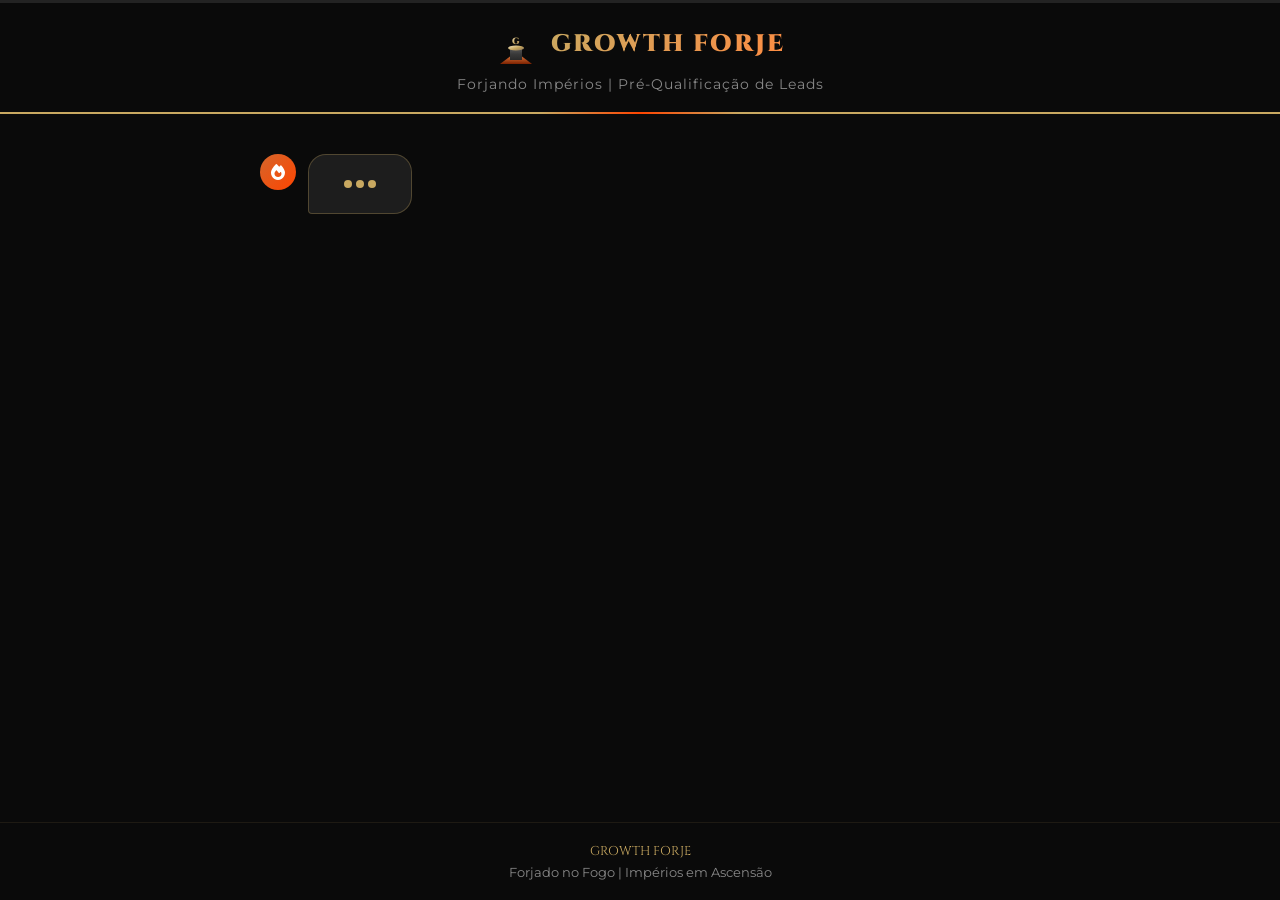
==== qualificacao.html @ 6b6c6b2f "teste GTM" ====
<!DOCTYPE html>
<html lang="pt-BR">
<head>
    <!-- Google Tag Manager -->
    <script>(function(w,d,s,l,i){w[l]=w[l]||[];w[l].push({'gtm.start':
    new Date().getTime(),event:'gtm.js'});var f=d.getElementsByTagName(s)[0],
    j=d.createElement(s),dl=l!='dataLayer'?'&l='+l:'';j.async=true;j.src=
    'https://www.googletagmanager.com/gtm.js?id='+i+dl;f.parentNode.insertBefore(j,f);
    })(window,document,'script','dataLayer','GTM-K3TKJ8NL');</script>
    <!-- End Google Tag Manager -->

    <!-- Google tag (gtag.js) - APENAS NA PÁGINA DE CONVERSÃO -->
    <script async src="https://www.googletagmanager.com/gtag/js?id=G-L6N52DJNLE"></script>
    <script>
    window.dataLayer = window.dataLayer || [];
    function gtag(){dataLayer.push(arguments);}
    gtag('js', new Date());
    gtag('config', 'G-L6N52DJNLE');

    // Evento de conversão quando a página carrega (lead chegou na página de qualificação)
    gtag('event', 'page_view_qualificacao', {
        'event_category': 'conversion',
        'event_label': 'inicio_qualificacao',
        'value': 1
    });
    </script>

    <meta charset="UTF-8">
    <meta name="viewport" content="width=device-width, initial-scale=1.0">
    <title>Growth Forje | Pré-Qualificação</title>
    <meta name="description" content="Pré-qualificação para novos clientes Growth Forje - Gestão de Tráfego e Design">

    <!-- Fonts -->
    <link rel="preconnect" href="https://fonts.googleapis.com">
    <link rel="preconnect" href="https://fonts.gstatic.com" crossorigin>
    <link href="https://fonts.googleapis.com/css2?family=Cinzel:wght@400;700;900&family=Montserrat:wght@300;400;600;800&display=swap" rel="stylesheet">

    <!-- Icons -->
    <link rel="stylesheet" href="https://cdnjs.cloudflare.com/ajax/libs/font-awesome/6.4.0/css/all.min.css">

    <style>
        :root {
            --ouro-forjado: #C9A961;
            --ouro-claro: #f4e5c2;
            --chama-viva: #FF4500;
            --brasa-profunda: #D4662C;
            --brasa-clara: #ff8c42;
            --carvao-ardente: #0A0A0A;
            --metal-escuro: #1a1a1a;
            --cinza-texto: #e0e0e0;
            --cinza-medio: #888;
        }

        * {
            margin: 0;
            padding: 0;
            box-sizing: border-box;
        }

        body {
            font-family: 'Montserrat', sans-serif;
            background: var(--carvao-ardente);
            color: var(--cinza-texto);
            min-height: 100vh;
            display: flex;
            flex-direction: column;
        }

        /* Header */
        .header {
            background: rgba(10, 10, 10, 0.95);
            border-bottom: 2px solid var(--ouro-forjado);
            padding: 20px 0;
            text-align: center;
            position: relative;
        }

        .header::after {
            content: '';
            position: absolute;
            bottom: -2px;
            left: 50%;
            transform: translateX(-50%);
            width: 200px;
            height: 2px;
            background: linear-gradient(90deg, transparent, var(--chama-viva), transparent);
        }

        .logo-container {
            display: flex;
            align-items: center;
            justify-content: center;
            gap: 15px;
        }

        .logo-icon {
            width: 40px;
            height: 48px;
        }

        .logo-text {
            font-family: 'Cinzel', serif;
            font-weight: 900;
            font-size: 1.5rem;
            background: linear-gradient(135deg, var(--ouro-forjado), var(--brasa-clara));
            -webkit-background-clip: text;
            -webkit-text-fill-color: transparent;
            background-clip: text;
            letter-spacing: 2px;
        }

        .header-subtitle {
            color: var(--cinza-medio);
            font-size: 0.85rem;
            margin-top: 8px;
            letter-spacing: 1px;
        }

        /* Chat Container */
        .chat-container {
            flex: 1;
            max-width: 800px;
            width: 100%;
            margin: 0 auto;
            padding: 40px 20px;
            display: flex;
            flex-direction: column;
            gap: 20px;
        }

        /* Messages */
        .message {
            display: flex;
            align-items: flex-start;
            gap: 12px;
            opacity: 0;
            transform: translateY(20px);
            animation: fadeInUp 0.5s forwards;
        }

        .message.bot {
            align-self: flex-start;
        }

        .message.user {
            align-self: flex-end;
            flex-direction: row-reverse;
        }

        .message-avatar {
            width: 36px;
            height: 36px;
            border-radius: 50%;
            display: flex;
            align-items: center;
            justify-content: center;
            flex-shrink: 0;
            font-size: 1rem;
        }

        .message.bot .message-avatar {
            background: linear-gradient(135deg, var(--brasa-profunda), var(--chama-viva));
            color: white;
        }

        .message.user .message-avatar {
            background: linear-gradient(135deg, var(--ouro-forjado), var(--brasa-clara));
            color: var(--carvao-ardente);
        }

        .message-bubble {
            max-width: 70%;
            padding: 15px 20px;
            border-radius: 18px;
            font-size: 0.95rem;
            line-height: 1.6;
            position: relative;
        }

        .message.bot .message-bubble {
            background: rgba(255, 255, 255, 0.08);
            border: 1px solid rgba(201, 169, 97, 0.3);
            color: var(--cinza-texto);
            border-bottom-left-radius: 4px;
        }

        .message.user .message-bubble {
            background: linear-gradient(135deg, var(--ouro-forjado), var(--brasa-profunda));
            color: white;
            border-bottom-right-radius: 4px;
        }

        /* Options/Buttons */
        .options-container {
            display: flex;
            flex-wrap: wrap;
            gap: 10px;
            margin-top: 10px;
            padding-left: 48px;
        }

        .option-btn {
            background: linear-gradient(135deg, var(--brasa-profunda), var(--chama-viva));
            color: white;
            border: none;
            padding: 12px 24px;
            border-radius: 25px;
            cursor: pointer;
            font-family: 'Montserrat', sans-serif;
            font-weight: 600;
            font-size: 0.9rem;
            transition: all 0.3s ease;
            box-shadow: 0 4px 15px rgba(212, 102, 44, 0.3);
        }

        .option-btn:hover {
            transform: translateY(-2px);
            box-shadow: 0 6px 20px rgba(212, 102, 44, 0.5);
        }

        .option-btn.selected {
            background: linear-gradient(135deg, var(--ouro-forjado), var(--brasa-clara));
            box-shadow: 0 4px 15px rgba(201, 169, 97, 0.4);
        }

        /* Input Field */
        .input-container {
            display: none;
            align-items: center;
            gap: 10px;
            margin-top: 10px;
            padding-left: 48px;
            animation: fadeInUp 0.3s forwards;
        }

        .input-field {
            flex: 1;
            background: rgba(255, 255, 255, 0.05);
            border: 1px solid rgba(201, 169, 97, 0.3);
            border-radius: 25px;
            padding: 12px 20px;
            color: white;
            font-family: 'Montserrat', sans-serif;
            font-size: 0.95rem;
            outline: none;
            transition: all 0.3s ease;
        }

        .input-field:focus {
            border-color: var(--ouro-forjado);
            box-shadow: 0 0 10px rgba(201, 169, 97, 0.2);
        }

        .input-field::placeholder {
            color: var(--cinza-medio);
        }

        .send-btn {
            width: 45px;
            height: 45px;
            border-radius: 50%;
            background: linear-gradient(135deg, var(--ouro-forjado), var(--brasa-clara));
            border: none;
            color: var(--carvao-ardente);
            cursor: pointer;
            display: flex;
            align-items: center;
            justify-content: center;
            transition: all 0.3s ease;
        }

        .send-btn:hover {
            transform: scale(1.1);
            box-shadow: 0 0 20px rgba(201, 169, 97, 0.4);
        }

        /* Progress Bar */
        .progress-container {
            position: fixed;
            top: 0;
            left: 0;
            width: 100%;
            height: 3px;
            background: rgba(255, 255, 255, 0.1);
            z-index: 1000;
        }

        .progress-bar {
            height: 100%;
            background: linear-gradient(90deg, var(--chama-viva), var(--ouro-forjado));
            width: 0%;
            transition: width 0.5s ease;
        }

        /* Loading */
        .typing-indicator {
            display: flex;
            gap: 4px;
            padding: 10px 15px;
        }

        .typing-dot {
            width: 8px;
            height: 8px;
            background: var(--ouro-forjado);
            border-radius: 50%;
            animation: typing 1.4s infinite;
        }

        .typing-dot:nth-child(2) { animation-delay: 0.2s; }
        .typing-dot:nth-child(3) { animation-delay: 0.4s; }

        /* Final Screen */
        .final-screen {
            display: none;
            text-align: center;
            padding: 60px 20px;
            animation: fadeInUp 0.8s forwards;
        }

        .final-icon {
            font-size: 4rem;
            margin-bottom: 20px;
        }

        .final-title {
            font-family: 'Cinzel', serif;
            font-size: 2rem;
            color: var(--ouro-forjado);
            margin-bottom: 15px;
        }

        .final-text {
            color: var(--cinza-medio);
            margin-bottom: 30px;
            line-height: 1.7;
        }

        .whatsapp-final-btn {
            display: inline-flex;
            align-items: center;
            gap: 12px;
            background: linear-gradient(135deg, #25D366, #128C7E);
            color: white;
            padding: 18px 40px;
            border-radius: 50px;
            text-decoration: none;
            font-weight: 700;
            font-size: 1.1rem;
            transition: all 0.3s ease;
            box-shadow: 0 10px 30px rgba(37, 211, 102, 0.3);
            border: none;
            cursor: pointer;
            font-family: 'Montserrat', sans-serif;
        }

        .whatsapp-final-btn:hover {
            transform: translateY(-3px);
            box-shadow: 0 15px 40px rgba(37, 211, 102, 0.5);
        }

        .whatsapp-final-btn i {
            font-size: 1.5rem;
        }

        /* Animations */
        @keyframes fadeInUp {
            to {
                opacity: 1;
                transform: translateY(0);
            }
        }

        @keyframes typing {
            0%, 60%, 100% { transform: translateY(0); }
            30% { transform: translateY(-10px); }
        }

        /* Footer */
        .footer {
            text-align: center;
            padding: 20px;
            border-top: 1px solid rgba(201, 169, 97, 0.1);
            color: var(--cinza-medio);
            font-size: 0.8rem;
        }

        .footer-brand {
            font-family: 'Cinzel', serif;
            color: var(--ouro-forjado);
            margin-bottom: 5px;
        }

        /* Responsive */
        @media (max-width: 768px) {
            .chat-container {
                padding: 20px 15px;
            }

            .message-bubble {
                max-width: 85%;
                padding: 12px 16px;
                font-size: 0.9rem;
            }

            .options-container {
                padding-left: 0;
            }

            .input-container {
                padding-left: 0;
            }

            .option-btn {
                padding: 10px 18px;
                font-size: 0.85rem;
            }

            .final-title {
                font-size: 1.5rem;
            }
        }
    </style>
<base target="_blank">
</head>
<body>
    <!-- Google Tag Manager (noscript) -->
    <noscript><iframe src="https://www.googletagmanager.com/ns.html?id=GTM-K3TKJ8NL"
    height="0" width="0" style="display:none;visibility:hidden"></iframe></noscript>
    <!-- End Google Tag Manager (noscript) -->

    <!-- Progress Bar -->
    <div class="progress-container">
        <div class="progress-bar" id="progressBar"></div>
    </div>

    <!-- Header -->
    <header class="header">
        <div class="logo-container">
            <svg class="logo-icon" viewBox="0 0 200 240" xmlns="http://www.w3.org/2000/svg">
                <defs>
                    <linearGradient id="goldGradHeader" x1="0%" y1="0%" x2="100%" y2="100%">
                        <stop offset="0%" style="stop-color:#f4e5c2"/>
                        <stop offset="50%" style="stop-color:#c9a961"/>
                        <stop offset="100%" style="stop-color:#8b7355"/>
                    </linearGradient>
                    <linearGradient id="metalGradHeader" x1="0%" y1="0%" x2="0%" y2="100%">
                        <stop offset="0%" style="stop-color:#5a5a5a"/>
                        <stop offset="50%" style="stop-color:#3a3a3a"/>
                        <stop offset="100%" style="stop-color:#2a2a2a"/>
                    </linearGradient>
                    <linearGradient id="fireBaseGradHeader" x1="0%" y1="100%" x2="0%" y2="0%">
                        <stop offset="0%" style="stop-color:#8b2500"/>
                        <stop offset="50%" style="stop-color:#d4662c"/>
                        <stop offset="100%" style="stop-color:#ff8c42"/>
                    </linearGradient>
                </defs>
                <path d="M 20 220 L 100 160 L 180 220 Z" fill="url(#fireBaseGradHeader)" opacity="0.9"/>
                <rect x="70" y="140" width="60" height="60" fill="url(#metalGradHeader)"/>
                <ellipse cx="100" cy="140" rx="40" ry="12" fill="url(#goldGradHeader)"/>
                <text x="100" y="118" font-family="Cinzel" font-weight="900" font-size="45" fill="url(#goldGradHeader)" text-anchor="middle">G</text>
            </svg>
            <span class="logo-text">GROWTH FORJE</span>
        </div>
        <p class="header-subtitle">Forjando Impérios | Pré-Qualificação de Leads</p>
    </header>

    <!-- Chat Container -->
    <div class="chat-container" id="chatContainer">
        <!-- Messages will be inserted here by JavaScript -->
    </div>

    <!-- Final Screen -->
    <div class="final-screen" id="finalScreen">
        <div class="final-icon">🔥</div>
        <h2 class="final-title">Pré-Qualificação Concluída!</h2>
        <p class="final-text">
            Obrigado pelas informações! Nossa equipe já recebeu seus dados e<br>
            em breve entrará em contato. Clique abaixo para falar diretamente no WhatsApp.
        </p>
        <a href="https://wa.me/5522988231811" target="_blank" class="whatsapp-final-btn" id="whatsappFinalBtn">
            <i class="fab fa-whatsapp"></i>
            <span>Falar no WhatsApp</span>
        </a>
    </div>

    <!-- Footer -->
    <footer class="footer">
        <div class="footer-brand">GROWTH FORJE</div>
        <p>Forjado no Fogo | Impérios em Ascensão</p>
    </footer>

    <!-- Formulário oculto para envio de e-mail via FormSubmit -->
    <form id="leadForm" action="https://formsubmit.co/growthforje@gmail.com" method="POST" style="display: none;">
        <input type="hidden" name="_subject" value="🚨 NOVO LEAD - Growth Forje">
        <input type="hidden" name="_template" value="table">
        <input type="hidden" name="_captcha" value="false">
        <input type="hidden" name="_next" value="">

        <input type="text" name="nome" id="formNome">
        <input type="text" name="empresa" id="formEmpresa">
        <input type="tel" name="whatsapp" id="formWhatsapp">
        <input type="email" name="email" id="formEmail">
        <input type="text" name="faturamento" id="formFaturamento">
        <input type="text" name="investimento" id="formInvestimento">
        <input type="text" name="data_hora" id="formDataHora">
        <input type="text" name="origem" value="Site Growth Forje - Pré-Qualificação">
    </form>

    <script>
// ===================================
// CONFIG
// ===================================

const chatContainer = document.getElementById('chatContainer');
const progressBar = document.getElementById('progressBar');
const finalScreen = document.getElementById('finalScreen');
const leadForm = document.getElementById('leadForm');

let leadData = {
    nome: '',
    empresa: '',
    whatsapp: '',
    email: '',
    faturamento: '',
    investimento: ''
};

let currentStep = 0;
const totalSteps = 6;
let messageIndex = 0;

// ===================================
// FLUXO OTIMIZADO (HIGH CONVERSION)
// ===================================

const chatFlow = [
    {
        type: 'bot',
        text: '👋 Fala! Vou ser direto com você.',
        delay: 600
    },
    {
        type: 'bot',
        text: 'Se fizer sentido, a gente pode te ajudar a aumentar seu faturamento com previsibilidade.',
        delay: 800
    },
    {
        type: 'bot',
        text: 'Mas antes, preciso entender rápido o seu cenário.',
        delay: 800
    },
    {
        type: 'bot',
        text: 'Qual seu nome?',
        input: 'nome',
        placeholder: 'Digite seu nome'
    },
    {
        type: 'bot',
        text: 'Perfeito, {nome}. Qual é o nome da sua empresa?',
        input: 'empresa',
        placeholder: 'Nome da empresa'
    },
    {
        type: 'bot',
        text: 'Hoje, em média, quanto você fatura por mês?',
        options: [
            { value: '10k-15K', label: 'R$ 10K - R$ 15K' },
            { value: '10k-30k', label: 'R$ 15k – R$ 30k' },
            { value: '30k-100k', label: 'R$ 30k – R$ 100k' },
            { value: '100k+', label: 'Acima de R$ 100k' }
        ],
        field: 'faturamento'
    },
    {
        type: 'bot',
        text: 'E quanto você investe (ou pretende investir) em tráfego?',
        options: [
            { value: '3k-5k', label: 'R$ 3k – R$ 5k' },
            { value: '5k-10k', label: 'R$ 5k – R$ 10k' },
            { value: '10k-30k', label: 'R$ 10k – R$ 30k' },
            { value: '30k+', label: 'Acima de R$ 30k' }
        ],
        field: 'investimento'
    },
    {
        type: 'bot',
        text: 'Boa. Agora me passa seu WhatsApp pra gente falar direto.',
        input: 'whatsapp',
        placeholder: '(XX) XXXXX-XXXX'
    },
    {
        type: 'bot',
        text: 'E um e-mail (caso a gente não consiga te chamar no WhatsApp)',
        input: 'email',
        placeholder: 'seu@email.com'
    },
    {
        type: 'bot',
        text: 'Perfeito. Já estou analisando seu perfil...',
        delay: 800
    }
];

// ===================================
// FUNÇÕES
// ===================================

function updateProgress() {
    const progress = ((currentStep) / totalSteps) * 100;
    progressBar.style.width = progress + '%';
}

function replaceVariables(text) {
    return text.replace('{nome}', leadData.nome || '');
}

function addMessage(type, text) {
    return new Promise(resolve => {
        const messageDiv = document.createElement('div');
        messageDiv.className = `message ${type}`;

        const avatar = document.createElement('div');
        avatar.className = 'message-avatar';
        avatar.innerHTML = type === 'bot'
            ? '<i class="fas fa-fire"></i>'
            : '<i class="fas fa-user"></i>';

        const bubble = document.createElement('div');
        bubble.className = 'message-bubble';
        bubble.textContent = replaceVariables(text);

        messageDiv.appendChild(avatar);
        messageDiv.appendChild(bubble);
        chatContainer.appendChild(messageDiv);

        chatContainer.scrollTop = chatContainer.scrollHeight;

        resolve();
    });
}

function addTyping(delay = 800) {
    return new Promise(resolve => {
        const typingDiv = document.createElement('div');
        typingDiv.className = 'message bot';
        typingDiv.id = 'typingIndicator';

        const avatar = document.createElement('div');
        avatar.className = 'message-avatar';
        avatar.innerHTML = '<i class="fas fa-fire"></i>';

        const bubble = document.createElement('div');
        bubble.className = 'message-bubble';
        bubble.innerHTML = `
            <div class="typing-indicator">
                <div class="typing-dot"></div>
                <div class="typing-dot"></div>
                <div class="typing-dot"></div>
            </div>
        `;

        typingDiv.appendChild(avatar);
        typingDiv.appendChild(bubble);
        chatContainer.appendChild(typingDiv);

        chatContainer.scrollTop = chatContainer.scrollHeight;

        setTimeout(() => {
            typingDiv.remove();
            resolve();
        }, delay);
    });
}

function addInput(field, placeholder) {
    const container = document.createElement('div');
    container.className = 'input-container';
    container.style.display = 'flex';

    const input = document.createElement('input');
    input.className = 'input-field';
    input.placeholder = placeholder;
    input.id = 'input';

    const btn = document.createElement('button');
    btn.className = 'send-btn';
    btn.innerHTML = '→';

    btn.onclick = () => sendInput(field);
    input.addEventListener('keypress', e => {
        if (e.key === 'Enter') sendInput(field);
    });

    container.appendChild(input);
    container.appendChild(btn);
    chatContainer.appendChild(container);

    input.focus();
}

function sendInput(field) {
    const input = document.getElementById('input');
    const value = input.value.trim();
    if (!value) return;

    input.parentElement.remove();

    addMessage('user', value).then(() => {
        leadData[field] = value;
        currentStep++;
        updateProgress();
        setTimeout(processNextMessage, 400);
    });
}

function addOptions(options, field) {
    const container = document.createElement('div');
    container.className = 'options-container';

    options.forEach(opt => {
        const btn = document.createElement('button');
        btn.className = 'option-btn';
        btn.textContent = opt.label;

        btn.onclick = () => {
            container.remove();
            addMessage('user', opt.label).then(() => {
                leadData[field] = opt.value;
                currentStep++;
                updateProgress();
                setTimeout(processNextMessage, 400);
            });
        };

        container.appendChild(btn);
    });

    chatContainer.appendChild(container);
}

// ===================================
// FLOW ENGINE
// ===================================

async function processNextMessage() {
    if (messageIndex >= chatFlow.length) {
        finish();
        return;
    }

    const msg = chatFlow[messageIndex];

    await addTyping(msg.delay || 700);
    await addMessage('bot', msg.text);

    messageIndex++;

    if (msg.input) {
        addInput(msg.input, msg.placeholder);
        return;
    }

    if (msg.options) {
        addOptions(msg.options, msg.field);
        return;
    }

    processNextMessage();
}

// ===================================
// FINAL
// ===================================

function finish() {
    progressBar.style.width = '100%';
    sendLead();

    setTimeout(() => {
        chatContainer.style.display = 'none';
        finalScreen.style.display = 'block';
    }, 1000);
}

function sendLead() {
    document.getElementById('formNome').value = leadData.nome;
    document.getElementById('formEmpresa').value = leadData.empresa;
    document.getElementById('formWhatsapp').value = leadData.whatsapp;
    document.getElementById('formEmail').value = leadData.email;
    document.getElementById('formFaturamento').value = leadData.faturamento;
    document.getElementById('formInvestimento').value = leadData.investimento;
    document.getElementById('formDataHora').value = new Date().toLocaleString('pt-BR');

    leadForm.submit();
}

// INIT
setTimeout(processNextMessage, 500);
updateProgress();

</script>
</body>
</html>
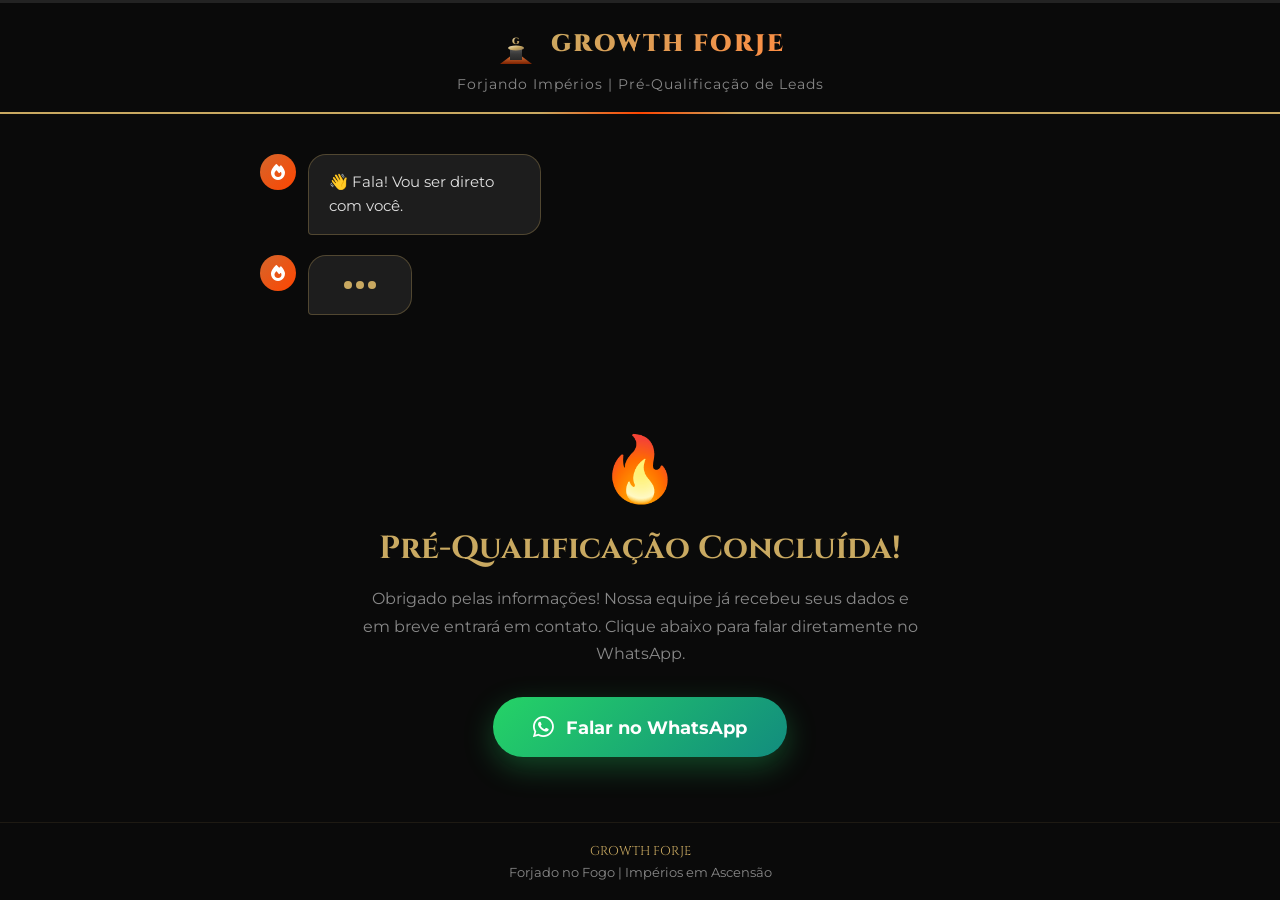
==== commit bc990a86: "GTM" ====
--- a/qualificacao.html
+++ b/qualificacao.html
@@ -8,22 +8,6 @@
     'https://www.googletagmanager.com/gtm.js?id='+i+dl;f.parentNode.insertBefore(j,f);
     })(window,document,'script','dataLayer','GTM-K3TKJ8NL');</script>
     <!-- End Google Tag Manager -->
-
-    <!-- Google tag (gtag.js) - APENAS NA PÁGINA DE CONVERSÃO -->
-    <script async src="https://www.googletagmanager.com/gtag/js?id=G-L6N52DJNLE"></script>
-    <script>
-    window.dataLayer = window.dataLayer || [];
-    function gtag(){dataLayer.push(arguments);}
-    gtag('js', new Date());
-    gtag('config', 'G-L6N52DJNLE');
-
-    // Evento de conversão quando a página carrega (lead chegou na página de qualificação)
-    gtag('event', 'page_view_qualificacao', {
-        'event_category': 'conversion',
-        'event_label': 'inicio_qualificacao',
-        'value': 1
-    });
-    </script>
 
     <meta charset="UTF-8">
     <meta name="viewport" content="width=device-width, initial-scale=1.0">
@@ -57,6 +41,10 @@
             box-sizing: border-box;
         }
 
+        html {
+            scroll-behavior: smooth;
+        }
+
         body {
             font-family: 'Montserrat', sans-serif;
             background: var(--carvao-ardente);
@@ -73,6 +61,7 @@
             padding: 20px 0;
             text-align: center;
             position: relative;
+            z-index: 10;
         }
 
         .header::after {
@@ -116,7 +105,7 @@
             letter-spacing: 1px;
         }
 
-        /* Chat Container */
+        /* Chat Container - CORREÇÃO SCROLL */
         .chat-container {
             flex: 1;
             max-width: 800px;
@@ -126,6 +115,9 @@
             display: flex;
             flex-direction: column;
             gap: 20px;
+            overflow-y: auto;
+            max-height: calc(100vh - 200px);
+            scroll-behavior: smooth;
         }
 
         /* Messages */
@@ -136,6 +128,7 @@
             opacity: 0;
             transform: translateY(20px);
             animation: fadeInUp 0.5s forwards;
+            flex-shrink: 0;
         }
 
         .message.bot {
@@ -197,6 +190,7 @@
             gap: 10px;
             margin-top: 10px;
             padding-left: 48px;
+            flex-shrink: 0;
         }
 
         .option-btn {
@@ -231,6 +225,7 @@
             margin-top: 10px;
             padding-left: 48px;
             animation: fadeInUp 0.3s forwards;
+            flex-shrink: 0;
         }
 
         .input-field {
@@ -267,6 +262,7 @@
             align-items: center;
             justify-content: center;
             transition: all 0.3s ease;
+            flex-shrink: 0;
         }
 
         .send-btn:hover {
@@ -316,6 +312,11 @@
             text-align: center;
             padding: 60px 20px;
             animation: fadeInUp 0.8s forwards;
+            flex: 1;
+            display: flex;
+            flex-direction: column;
+            align-items: center;
+            justify-content: center;
         }
 
         .final-icon {
@@ -334,6 +335,7 @@
             color: var(--cinza-medio);
             margin-bottom: 30px;
             line-height: 1.7;
+            max-width: 600px;
         }
 
         .whatsapp-final-btn {
@@ -383,6 +385,7 @@
             border-top: 1px solid rgba(201, 169, 97, 0.1);
             color: var(--cinza-medio);
             font-size: 0.8rem;
+            flex-shrink: 0;
         }
 
         .footer-brand {
@@ -395,6 +398,7 @@
         @media (max-width: 768px) {
             .chat-container {
                 padding: 20px 15px;
+                max-height: calc(100vh - 180px);
             }
 
             .message-bubble {
@@ -490,23 +494,6 @@
         <p>Forjado no Fogo | Impérios em Ascensão</p>
     </footer>
 
-    <!-- Formulário oculto para envio de e-mail via FormSubmit -->
-    <form id="leadForm" action="https://formsubmit.co/growthforje@gmail.com" method="POST" style="display: none;">
-        <input type="hidden" name="_subject" value="🚨 NOVO LEAD - Growth Forje">
-        <input type="hidden" name="_template" value="table">
-        <input type="hidden" name="_captcha" value="false">
-        <input type="hidden" name="_next" value="">
-
-        <input type="text" name="nome" id="formNome">
-        <input type="text" name="empresa" id="formEmpresa">
-        <input type="tel" name="whatsapp" id="formWhatsapp">
-        <input type="email" name="email" id="formEmail">
-        <input type="text" name="faturamento" id="formFaturamento">
-        <input type="text" name="investimento" id="formInvestimento">
-        <input type="text" name="data_hora" id="formDataHora">
-        <input type="text" name="origem" value="Site Growth Forje - Pré-Qualificação">
-    </form>
-
     <script>
 // ===================================
 // CONFIG
@@ -515,7 +502,6 @@
 const chatContainer = document.getElementById('chatContainer');
 const progressBar = document.getElementById('progressBar');
 const finalScreen = document.getElementById('finalScreen');
-const leadForm = document.getElementById('leadForm');
 
 let leadData = {
     nome: '',
@@ -604,8 +590,21 @@
 ];
 
 // ===================================
-// FUNÇÕES
-// ===================================
+// FUNÇÕES - CORREÇÃO SCROLL AUTOMÁTICO
+// ===================================
+
+function scrollToBottom() {
+    requestAnimationFrame(() => {
+        setTimeout(() => {
+            const lastElement = chatContainer.lastElementChild;
+            if (lastElement) {
+                lastElement.scrollIntoView({ behavior: 'smooth', block: 'end' });
+            }
+            // Fallback: scroll o container para o final
+            chatContainer.scrollTop = chatContainer.scrollHeight;
+        }, 100);
+    });
+}
 
 function updateProgress() {
     const progress = ((currentStep) / totalSteps) * 100;
@@ -635,7 +634,8 @@
         messageDiv.appendChild(bubble);
         chatContainer.appendChild(messageDiv);
 
-        chatContainer.scrollTop = chatContainer.scrollHeight;
+        // CORREÇÃO: Scroll automático garantido
+        scrollToBottom();
 
         resolve();
     });
@@ -665,7 +665,8 @@
         typingDiv.appendChild(bubble);
         chatContainer.appendChild(typingDiv);
 
-        chatContainer.scrollTop = chatContainer.scrollHeight;
+        // CORREÇÃO: Scroll automático garantido
+        scrollToBottom();
 
         setTimeout(() => {
             typingDiv.remove();
@@ -697,7 +698,9 @@
     container.appendChild(btn);
     chatContainer.appendChild(container);
 
-    input.focus();
+    // CORREÇÃO: Scroll automático garantido + focus
+    scrollToBottom();
+    setTimeout(() => input.focus(), 200);
 }
 
 function sendInput(field) {
@@ -738,6 +741,9 @@
     });
 
     chatContainer.appendChild(container);
+
+    // CORREÇÃO: Scroll automático garantido
+    scrollToBottom();
 }
 
 // ===================================
@@ -771,29 +777,65 @@
 }
 
 // ===================================
-// FINAL
+// FINAL - ENVIO AJAX + EVENTO GTM
 // ===================================
 
 function finish() {
     progressBar.style.width = '100%';
-    sendLead();
-
-    setTimeout(() => {
+
+    // CORREÇÃO: Envia evento de conversão para o GTM/DataLayer
+    if (typeof gtag !== 'undefined') {
+        gtag('event', 'qualificacao_completa', {
+            'event_category': 'lead',
+            'event_label': 'pre_qualificacao',
+            'value': 1
+        });
+    }
+
+    // Push para DataLayer do GTM
+    if (window.dataLayer) {
+        window.dataLayer.push({
+            'event': 'qualificacao_completa',
+            'lead_nome': leadData.nome,
+            'lead_empresa': leadData.empresa,
+            'lead_faturamento': leadData.faturamento,
+            'lead_investimento': leadData.investimento
+        });
+    }
+
+    // Envia os dados via AJAX
+    sendLeadAjax().then(() => {
         chatContainer.style.display = 'none';
-        finalScreen.style.display = 'block';
-    }, 1000);
-}
-
-function sendLead() {
-    document.getElementById('formNome').value = leadData.nome;
-    document.getElementById('formEmpresa').value = leadData.empresa;
-    document.getElementById('formWhatsapp').value = leadData.whatsapp;
-    document.getElementById('formEmail').value = leadData.email;
-    document.getElementById('formFaturamento').value = leadData.faturamento;
-    document.getElementById('formInvestimento').value = leadData.investimento;
-    document.getElementById('formDataHora').value = new Date().toLocaleString('pt-BR');
-
-    leadForm.submit();
+        finalScreen.style.display = 'flex';
+        window.scrollTo({ top: 0, behavior: 'smooth' });
+    }).catch(err => {
+        console.error('Erro ao enviar:', err);
+        chatContainer.style.display = 'none';
+        finalScreen.style.display = 'flex';
+    });
+}
+
+function sendLeadAjax() {
+    return fetch('https://formsubmit.co/ajax/growthforje@gmail.com', {
+        method: 'POST',
+        headers: {
+            'Content-Type': 'application/json',
+            'Accept': 'application/json'
+        },
+        body: JSON.stringify({
+            nome: leadData.nome,
+            empresa: leadData.empresa,
+            whatsapp: leadData.whatsapp,
+            email: leadData.email,
+            faturamento: leadData.faturamento,
+            investimento: leadData.investimento,
+            data_hora: new Date().toLocaleString('pt-BR'),
+            origem: 'Site Growth Forje - Pré-Qualificação',
+            _subject: '🚨 NOVO LEAD - Growth Forje',
+            _template: 'table',
+            _captcha: 'false'
+        })
+    });
 }
 
 // INIT
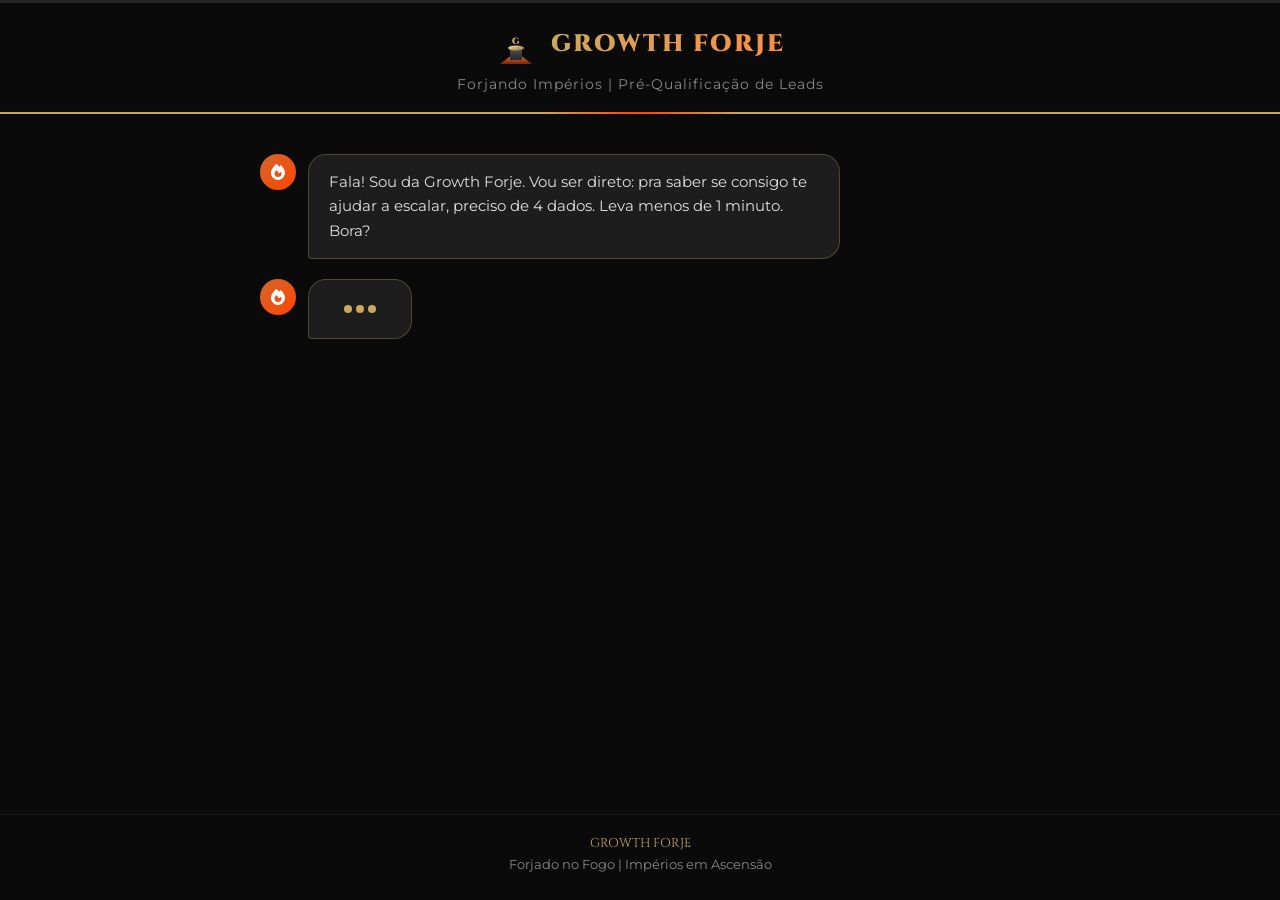
==== commit f4b447a2: "ualificar" ====
--- a/qualificacao.html
+++ b/qualificacao.html
@@ -2,24 +2,27 @@
 <html lang="pt-BR">
 <head>
     <!-- Google Tag Manager -->
-    <script>(function(w,d,s,l,i){w[l]=w[l]||[];w[l].push({'gtm.start':
-    new Date().getTime(),event:'gtm.js'});var f=d.getElementsByTagName(s)[0],
-    j=d.createElement(s),dl=l!='dataLayer'?'&l='+l:'';j.async=true;j.src=
-    'https://www.googletagmanager.com/gtm.js?id='+i+dl;f.parentNode.insertBefore(j,f);
-    })(window,document,'script','dataLayer','GTM-K3TKJ8NL');</script>
-    <!-- End Google Tag Manager -->
+    <script>
+    window.dataLayer = window.dataLayer || [];
+    (function(w,d,s,l,i){
+        w[l]=w[l]||[];
+        w[l].push({'gtm.start': new Date().getTime(), event:'gtm.js'});
+        var f=d.getElementsByTagName(s)[0],
+        j=d.createElement(s), dl=l!='dataLayer' ? '&l='+l : '';
+        j.async=true;
+        j.src='https://www.googletagmanager.com/gtm.js?id='+i+dl;
+        f.parentNode.insertBefore(j,f);
+    })(window,document,'script','dataLayer','GTM-K3TKJ8NL');
+    </script>
 
     <meta charset="UTF-8">
     <meta name="viewport" content="width=device-width, initial-scale=1.0">
     <title>Growth Forje | Pré-Qualificação</title>
     <meta name="description" content="Pré-qualificação para novos clientes Growth Forje - Gestão de Tráfego e Design">
 
-    <!-- Fonts -->
     <link rel="preconnect" href="https://fonts.googleapis.com">
     <link rel="preconnect" href="https://fonts.gstatic.com" crossorigin>
     <link href="https://fonts.googleapis.com/css2?family=Cinzel:wght@400;700;900&family=Montserrat:wght@300;400;600;800&display=swap" rel="stylesheet">
-
-    <!-- Icons -->
     <link rel="stylesheet" href="https://cdnjs.cloudflare.com/ajax/libs/font-awesome/6.4.0/css/all.min.css">
 
     <style>
@@ -33,28 +36,13 @@
             --metal-escuro: #1a1a1a;
             --cinza-texto: #e0e0e0;
             --cinza-medio: #888;
-        }
-
-        * {
-            margin: 0;
-            padding: 0;
-            box-sizing: border-box;
-        }
-
-        html {
-            scroll-behavior: smooth;
-        }
-
-        body {
-            font-family: 'Montserrat', sans-serif;
-            background: var(--carvao-ardente);
-            color: var(--cinza-texto);
-            min-height: 100vh;
-            display: flex;
-            flex-direction: column;
-        }
-
-        /* Header */
+            --erro: #ff4444;
+        }
+
+        * { margin: 0; padding: 0; box-sizing: border-box; }
+        html { scroll-behavior: smooth; scrollbar-width: thin; scrollbar-color: var(--brasa-profunda) var(--carvao-ardente); }
+        body { font-family: 'Montserrat', sans-serif; background: var(--carvao-ardente); color: var(--cinza-texto); min-height: 100vh; display: flex; flex-direction: column; }
+
         .header {
             background: rgba(10, 10, 10, 0.95);
             border-bottom: 2px solid var(--ouro-forjado);
@@ -62,8 +50,8 @@
             text-align: center;
             position: relative;
             z-index: 10;
-        }
-
+            flex-shrink: 0;
+        }
         .header::after {
             content: '';
             position: absolute;
@@ -74,19 +62,8 @@
             height: 2px;
             background: linear-gradient(90deg, transparent, var(--chama-viva), transparent);
         }
-
-        .logo-container {
-            display: flex;
-            align-items: center;
-            justify-content: center;
-            gap: 15px;
-        }
-
-        .logo-icon {
-            width: 40px;
-            height: 48px;
-        }
-
+        .logo-container { display: flex; align-items: center; justify-content: center; gap: 15px; }
+        .logo-icon { width: 40px; height: 48px; }
         .logo-text {
             font-family: 'Cinzel', serif;
             font-weight: 900;
@@ -97,15 +74,8 @@
             background-clip: text;
             letter-spacing: 2px;
         }
-
-        .header-subtitle {
-            color: var(--cinza-medio);
-            font-size: 0.85rem;
-            margin-top: 8px;
-            letter-spacing: 1px;
-        }
-
-        /* Chat Container - CORREÇÃO SCROLL */
+        .header-subtitle { color: var(--cinza-medio); font-size: 0.85rem; margin-top: 8px; letter-spacing: 1px; }
+
         .chat-container {
             flex: 1;
             max-width: 800px;
@@ -118,9 +88,14 @@
             overflow-y: auto;
             max-height: calc(100vh - 200px);
             scroll-behavior: smooth;
-        }
-
-        /* Messages */
+            scrollbar-width: thin;
+            scrollbar-color: var(--brasa-profunda) rgba(255,255,255,0.03);
+        }
+        .chat-container::-webkit-scrollbar { width: 6px; }
+        .chat-container::-webkit-scrollbar-track { background: rgba(255, 255, 255, 0.03); border-radius: 3px; margin: 4px 0; }
+        .chat-container::-webkit-scrollbar-thumb { background: linear-gradient(180deg, var(--brasa-profunda), var(--ouro-forjado)); border-radius: 3px; }
+        .chat-container::-webkit-scrollbar-thumb:hover { background: linear-gradient(180deg, var(--chama-viva), var(--brasa-clara)); }
+
         .message {
             display: flex;
             align-items: flex-start;
@@ -130,14 +105,15 @@
             animation: fadeInUp 0.5s forwards;
             flex-shrink: 0;
         }
-
-        .message.bot {
-            align-self: flex-start;
-        }
-
-        .message.user {
-            align-self: flex-end;
-            flex-direction: row-reverse;
+        .message.bot { align-self: flex-start; }
+        .message.user { align-self: flex-end; flex-direction: row-reverse; }
+        .message.error { align-self: flex-start; padding-left: 48px; }
+        .message.error .message-bubble {
+            background: rgba(255, 68, 68, 0.1);
+            border: 1px solid rgba(255, 68, 68, 0.4);
+            color: #ff8888;
+            font-size: 0.85rem;
+            padding: 10px 16px;
         }
 
         .message-avatar {
@@ -150,16 +126,8 @@
             flex-shrink: 0;
             font-size: 1rem;
         }
-
-        .message.bot .message-avatar {
-            background: linear-gradient(135deg, var(--brasa-profunda), var(--chama-viva));
-            color: white;
-        }
-
-        .message.user .message-avatar {
-            background: linear-gradient(135deg, var(--ouro-forjado), var(--brasa-clara));
-            color: var(--carvao-ardente);
-        }
+        .message.bot .message-avatar { background: linear-gradient(135deg, var(--brasa-profunda), var(--chama-viva)); color: white; }
+        .message.user .message-avatar { background: linear-gradient(135deg, var(--ouro-forjado), var(--brasa-clara)); color: var(--carvao-ardente); }
 
         .message-bubble {
             max-width: 70%;
@@ -169,21 +137,18 @@
             line-height: 1.6;
             position: relative;
         }
-
         .message.bot .message-bubble {
             background: rgba(255, 255, 255, 0.08);
             border: 1px solid rgba(201, 169, 97, 0.3);
             color: var(--cinza-texto);
             border-bottom-left-radius: 4px;
         }
-
         .message.user .message-bubble {
             background: linear-gradient(135deg, var(--ouro-forjado), var(--brasa-profunda));
             color: white;
             border-bottom-right-radius: 4px;
         }
 
-        /* Options/Buttons */
         .options-container {
             display: flex;
             flex-wrap: wrap;
@@ -191,8 +156,8 @@
             margin-top: 10px;
             padding-left: 48px;
             flex-shrink: 0;
-        }
-
+            animation: fadeInUp 0.3s forwards;
+        }
         .option-btn {
             background: linear-gradient(135deg, var(--brasa-profunda), var(--chama-viva));
             color: white;
@@ -206,18 +171,8 @@
             transition: all 0.3s ease;
             box-shadow: 0 4px 15px rgba(212, 102, 44, 0.3);
         }
-
-        .option-btn:hover {
-            transform: translateY(-2px);
-            box-shadow: 0 6px 20px rgba(212, 102, 44, 0.5);
-        }
-
-        .option-btn.selected {
-            background: linear-gradient(135deg, var(--ouro-forjado), var(--brasa-clara));
-            box-shadow: 0 4px 15px rgba(201, 169, 97, 0.4);
-        }
-
-        /* Input Field */
+        .option-btn:hover { transform: translateY(-2px); box-shadow: 0 6px 20px rgba(212, 102, 44, 0.5); }
+
         .input-container {
             display: none;
             align-items: center;
@@ -227,7 +182,6 @@
             animation: fadeInUp 0.3s forwards;
             flex-shrink: 0;
         }
-
         .input-field {
             flex: 1;
             background: rgba(255, 255, 255, 0.05);
@@ -240,15 +194,9 @@
             outline: none;
             transition: all 0.3s ease;
         }
-
-        .input-field:focus {
-            border-color: var(--ouro-forjado);
-            box-shadow: 0 0 10px rgba(201, 169, 97, 0.2);
-        }
-
-        .input-field::placeholder {
-            color: var(--cinza-medio);
-        }
+        .input-field:focus { border-color: var(--ouro-forjado); box-shadow: 0 0 10px rgba(201, 169, 97, 0.2); }
+        .input-field::placeholder { color: var(--cinza-medio); }
+        .input-field.erro { border-color: var(--erro); box-shadow: 0 0 10px rgba(255, 68, 68, 0.2); }
 
         .send-btn {
             width: 45px;
@@ -264,13 +212,8 @@
             transition: all 0.3s ease;
             flex-shrink: 0;
         }
-
-        .send-btn:hover {
-            transform: scale(1.1);
-            box-shadow: 0 0 20px rgba(201, 169, 97, 0.4);
-        }
-
-        /* Progress Bar */
+        .send-btn:hover { transform: scale(1.1); box-shadow: 0 0 20px rgba(201, 169, 97, 0.4); }
+
         .progress-container {
             position: fixed;
             top: 0;
@@ -280,7 +223,6 @@
             background: rgba(255, 255, 255, 0.1);
             z-index: 1000;
         }
-
         .progress-bar {
             height: 100%;
             background: linear-gradient(90deg, var(--chama-viva), var(--ouro-forjado));
@@ -288,13 +230,7 @@
             transition: width 0.5s ease;
         }
 
-        /* Loading */
-        .typing-indicator {
-            display: flex;
-            gap: 4px;
-            padding: 10px 15px;
-        }
-
+        .typing-indicator { display: flex; gap: 4px; padding: 10px 15px; }
         .typing-dot {
             width: 8px;
             height: 8px;
@@ -302,42 +238,22 @@
             border-radius: 50%;
             animation: typing 1.4s infinite;
         }
-
         .typing-dot:nth-child(2) { animation-delay: 0.2s; }
         .typing-dot:nth-child(3) { animation-delay: 0.4s; }
 
-        /* Final Screen */
         .final-screen {
             display: none;
             text-align: center;
             padding: 60px 20px;
             animation: fadeInUp 0.8s forwards;
             flex: 1;
-            display: flex;
             flex-direction: column;
             align-items: center;
             justify-content: center;
         }
-
-        .final-icon {
-            font-size: 4rem;
-            margin-bottom: 20px;
-        }
-
-        .final-title {
-            font-family: 'Cinzel', serif;
-            font-size: 2rem;
-            color: var(--ouro-forjado);
-            margin-bottom: 15px;
-        }
-
-        .final-text {
-            color: var(--cinza-medio);
-            margin-bottom: 30px;
-            line-height: 1.7;
-            max-width: 600px;
-        }
-
+        .final-icon { font-size: 4rem; margin-bottom: 20px; }
+        .final-title { font-family: 'Cinzel', serif; font-size: 2rem; color: var(--ouro-forjado); margin-bottom: 15px; }
+        .final-text { color: var(--cinza-medio); margin-bottom: 30px; line-height: 1.7; max-width: 600px; }
         .whatsapp-final-btn {
             display: inline-flex;
             align-items: center;
@@ -355,30 +271,9 @@
             cursor: pointer;
             font-family: 'Montserrat', sans-serif;
         }
-
-        .whatsapp-final-btn:hover {
-            transform: translateY(-3px);
-            box-shadow: 0 15px 40px rgba(37, 211, 102, 0.5);
-        }
-
-        .whatsapp-final-btn i {
-            font-size: 1.5rem;
-        }
-
-        /* Animations */
-        @keyframes fadeInUp {
-            to {
-                opacity: 1;
-                transform: translateY(0);
-            }
-        }
-
-        @keyframes typing {
-            0%, 60%, 100% { transform: translateY(0); }
-            30% { transform: translateY(-10px); }
-        }
-
-        /* Footer */
+        .whatsapp-final-btn:hover { transform: translateY(-3px); box-shadow: 0 15px 40px rgba(37, 211, 102, 0.5); }
+        .whatsapp-final-btn i { font-size: 1.5rem; }
+
         .footer {
             text-align: center;
             padding: 20px;
@@ -387,58 +282,28 @@
             font-size: 0.8rem;
             flex-shrink: 0;
         }
-
-        .footer-brand {
-            font-family: 'Cinzel', serif;
-            color: var(--ouro-forjado);
-            margin-bottom: 5px;
-        }
-
-        /* Responsive */
+        .footer-brand { font-family: 'Cinzel', serif; color: var(--ouro-forjado); margin-bottom: 5px; }
+
+        @keyframes fadeInUp { to { opacity: 1; transform: translateY(0); } }
+        @keyframes typing { 0%, 60%, 100% { transform: translateY(0); } 30% { transform: translateY(-10px); } }
+
         @media (max-width: 768px) {
-            .chat-container {
-                padding: 20px 15px;
-                max-height: calc(100vh - 180px);
-            }
-
-            .message-bubble {
-                max-width: 85%;
-                padding: 12px 16px;
-                font-size: 0.9rem;
-            }
-
-            .options-container {
-                padding-left: 0;
-            }
-
-            .input-container {
-                padding-left: 0;
-            }
-
-            .option-btn {
-                padding: 10px 18px;
-                font-size: 0.85rem;
-            }
-
-            .final-title {
-                font-size: 1.5rem;
-            }
+            .chat-container { padding: 20px 15px; max-height: calc(100vh - 180px); }
+            .message-bubble { max-width: 85%; padding: 12px 16px; font-size: 0.9rem; }
+            .options-container, .input-container { padding-left: 0; }
+            .option-btn { padding: 10px 18px; font-size: 0.85rem; }
+            .final-title { font-size: 1.5rem; }
         }
     </style>
 <base target="_blank">
 </head>
 <body>
-    <!-- Google Tag Manager (noscript) -->
-    <noscript><iframe src="https://www.googletagmanager.com/ns.html?id=GTM-K3TKJ8NL"
-    height="0" width="0" style="display:none;visibility:hidden"></iframe></noscript>
-    <!-- End Google Tag Manager (noscript) -->
-
-    <!-- Progress Bar -->
+    <noscript><iframe src="https://www.googletagmanager.com/ns.html?id=GTM-K3TKJ8NL" height="0" width="0" style="display:none;visibility:hidden"></iframe></noscript>
+
     <div class="progress-container">
         <div class="progress-bar" id="progressBar"></div>
     </div>
 
-    <!-- Header -->
     <header class="header">
         <div class="logo-container">
             <svg class="logo-icon" viewBox="0 0 200 240" xmlns="http://www.w3.org/2000/svg">
@@ -469,140 +334,124 @@
         <p class="header-subtitle">Forjando Impérios | Pré-Qualificação de Leads</p>
     </header>
 
-    <!-- Chat Container -->
-    <div class="chat-container" id="chatContainer">
-        <!-- Messages will be inserted here by JavaScript -->
-    </div>
-
-    <!-- Final Screen -->
+    <div class="chat-container" id="chatContainer"></div>
+
     <div class="final-screen" id="finalScreen">
         <div class="final-icon">🔥</div>
         <h2 class="final-title">Pré-Qualificação Concluída!</h2>
         <p class="final-text">
-            Obrigado pelas informações! Nossa equipe já recebeu seus dados e<br>
-            em breve entrará em contato. Clique abaixo para falar diretamente no WhatsApp.
+            Obrigado, <strong id="finalNome"></strong>! Seu perfil foi enviado.<br>
+            Clique abaixo para falar diretamente com nosso time no WhatsApp.
         </p>
-        <a href="https://wa.me/5522988231811" target="_blank" class="whatsapp-final-btn" id="whatsappFinalBtn">
+        <a href="#" target="_blank" class="whatsapp-final-btn" id="whatsappFinalBtn">
             <i class="fab fa-whatsapp"></i>
             <span>Falar no WhatsApp</span>
         </a>
     </div>
 
-    <!-- Footer -->
     <footer class="footer">
         <div class="footer-brand">GROWTH FORJE</div>
         <p>Forjado no Fogo | Impérios em Ascensão</p>
     </footer>
 
     <script>
-// ===================================
-// CONFIG
-// ===================================
-
 const chatContainer = document.getElementById('chatContainer');
 const progressBar = document.getElementById('progressBar');
 const finalScreen = document.getElementById('finalScreen');
-
-let leadData = {
-    nome: '',
-    empresa: '',
-    whatsapp: '',
-    email: '',
-    faturamento: '',
-    investimento: ''
-};
-
+const finalNome = document.getElementById('finalNome');
+const whatsappFinalBtn = document.getElementById('whatsappFinalBtn');
+
+let leadData = { nome: '', empresa: '', whatsapp: '', email: '', faturamento: '', investimento: '' };
 let currentStep = 0;
 const totalSteps = 6;
 let messageIndex = 0;
 
-// ===================================
-// FLUXO OTIMIZADO (HIGH CONVERSION)
-// ===================================
+function validarWhatsApp(numero) {
+    const limpo = numero.replace(/\D/g, '');
+    if (limpo.length < 10) return { valido: false, msg: 'Número incompleto. Digite DDD + número completo (mínimo 10 dígitos).' };
+    if (limpo.length > 11) return { valido: false, msg: 'Número muito longo. Verifique se não digitou algo a mais.' };
+    return { valido: true, formatado: limpo };
+}
+
+function validarEmail(email) {
+    const regex = /^[^\s@]+@[^\s@]+\.[^\s@]+$/;
+    if (!email.includes('@')) return { valido: false, msg: 'E-mail precisa conter @.' };
+    if (!regex.test(email)) return { valido: false, msg: 'E-mail inválido. Use o formato: nome@dominio.com' };
+    return { valido: true };
+}
 
 const chatFlow = [
     {
         type: 'bot',
-        text: '👋 Fala! Vou ser direto com você.',
-        delay: 600
-    },
-    {
-        type: 'bot',
-        text: 'Se fizer sentido, a gente pode te ajudar a aumentar seu faturamento com previsibilidade.',
-        delay: 800
-    },
-    {
-        type: 'bot',
-        text: 'Mas antes, preciso entender rápido o seu cenário.',
-        delay: 800
+        text: 'Fala! Sou da Growth Forje. Vou ser direto: pra saber se consigo te ajudar a escalar, preciso de 4 dados. Leva menos de 1 minuto. Bora?',
+        delay: 500
     },
     {
         type: 'bot',
         text: 'Qual seu nome?',
         input: 'nome',
-        placeholder: 'Digite seu nome'
+        placeholder: 'Digite seu nome',
+        validar: (val) => {
+            if (val.trim().length < 2) return { valido: false, msg: 'Nome muito curto. Digite seu nome completo.' };
+            return { valido: true };
+        }
     },
     {
         type: 'bot',
-        text: 'Perfeito, {nome}. Qual é o nome da sua empresa?',
+        text: 'Qual o nome da sua empresa?',
         input: 'empresa',
-        placeholder: 'Nome da empresa'
+        placeholder: 'Nome da empresa',
+        validar: (val) => {
+            if (val.trim().length < 2) return { valido: false, msg: 'Nome da empresa muito curto.' };
+            return { valido: true };
+        }
     },
     {
         type: 'bot',
-        text: 'Hoje, em média, quanto você fatura por mês?',
+        text: 'Faturamento mensal médio?',
         options: [
-            { value: '10k-15K', label: 'R$ 10K - R$ 15K' },
-            { value: '10k-30k', label: 'R$ 15k – R$ 30k' },
-            { value: '30k-100k', label: 'R$ 30k – R$ 100k' },
-            { value: '100k+', label: 'Acima de R$ 100k' }
+            { value: 'Ate 10k', label: 'Até R$ 10K' },
+            { value: '10k-30k', label: 'R$ 10K – R$ 30K' },
+            { value: '30k-100k', label: 'R$ 30K – R$ 100K' },
+            { value: '100k+', label: 'Acima de R$ 100K' }
         ],
         field: 'faturamento'
     },
     {
         type: 'bot',
-        text: 'E quanto você investe (ou pretende investir) em tráfego?',
+        text: 'Quanto você investe (ou pode investir) em tráfego pago por mês?',
         options: [
-            { value: '3k-5k', label: 'R$ 3k – R$ 5k' },
-            { value: '5k-10k', label: 'R$ 5k – R$ 10k' },
-            { value: '10k-30k', label: 'R$ 10k – R$ 30k' },
-            { value: '30k+', label: 'Acima de R$ 30k' }
+            { value: 'Ate 3k', label: 'Até R$ 3K' },
+            { value: '3k-10k', label: 'R$ 3K – R$ 10K' },
+            { value: '10k-30k', label: 'R$ 10K – R$ 30K' },
+            { value: '30k+', label: 'Acima de R$ 30K' }
         ],
         field: 'investimento'
     },
     {
         type: 'bot',
-        text: 'Boa. Agora me passa seu WhatsApp pra gente falar direto.',
+        text: 'WhatsApp com DDD. Só isso, sem pontos ou traços:',
         input: 'whatsapp',
-        placeholder: '(XX) XXXXX-XXXX'
+        placeholder: '11999999999',
+        validar: (val) => validarWhatsApp(val)
     },
     {
         type: 'bot',
-        text: 'E um e-mail (caso a gente não consiga te chamar no WhatsApp)',
+        text: 'E-mail pra contato:',
         input: 'email',
-        placeholder: 'seu@email.com'
+        placeholder: 'seu@email.com',
+        validar: (val) => validarEmail(val)
     },
     {
         type: 'bot',
-        text: 'Perfeito. Já estou analisando seu perfil...',
-        delay: 800
+        text: 'Perfeito. Analisando seu perfil...',
+        delay: 1200
     }
 ];
 
-// ===================================
-// FUNÇÕES - CORREÇÃO SCROLL AUTOMÁTICO
-// ===================================
-
 function scrollToBottom() {
     requestAnimationFrame(() => {
-        setTimeout(() => {
-            const lastElement = chatContainer.lastElementChild;
-            if (lastElement) {
-                lastElement.scrollIntoView({ behavior: 'smooth', block: 'end' });
-            }
-            // Fallback: scroll o container para o final
-            chatContainer.scrollTop = chatContainer.scrollHeight;
-        }, 100);
+        setTimeout(() => { chatContainer.scrollTop = chatContainer.scrollHeight; }, 50);
     });
 }
 
@@ -615,33 +464,31 @@
     return text.replace('{nome}', leadData.nome || '');
 }
 
-function addMessage(type, text) {
+function addMessage(type, text, isError = false) {
     return new Promise(resolve => {
         const messageDiv = document.createElement('div');
         messageDiv.className = `message ${type}`;
-
-        const avatar = document.createElement('div');
-        avatar.className = 'message-avatar';
-        avatar.innerHTML = type === 'bot'
-            ? '<i class="fas fa-fire"></i>'
-            : '<i class="fas fa-user"></i>';
+        if (isError) messageDiv.classList.add('error');
+
+        if (!isError) {
+            const avatar = document.createElement('div');
+            avatar.className = 'message-avatar';
+            avatar.innerHTML = type === 'bot' ? '<i class="fas fa-fire"></i>' : '<i class="fas fa-user"></i>';
+            messageDiv.appendChild(avatar);
+        }
 
         const bubble = document.createElement('div');
         bubble.className = 'message-bubble';
         bubble.textContent = replaceVariables(text);
 
-        messageDiv.appendChild(avatar);
         messageDiv.appendChild(bubble);
         chatContainer.appendChild(messageDiv);
-
-        // CORREÇÃO: Scroll automático garantido
         scrollToBottom();
-
         resolve();
     });
 }
 
-function addTyping(delay = 800) {
+function addTyping(delay = 700) {
     return new Promise(resolve => {
         const typingDiv = document.createElement('div');
         typingDiv.className = 'message bot';
@@ -653,29 +500,21 @@
 
         const bubble = document.createElement('div');
         bubble.className = 'message-bubble';
-        bubble.innerHTML = `
-            <div class="typing-indicator">
-                <div class="typing-dot"></div>
-                <div class="typing-dot"></div>
-                <div class="typing-dot"></div>
-            </div>
-        `;
+        bubble.innerHTML = `<div class="typing-indicator"><div class="typing-dot"></div><div class="typing-dot"></div><div class="typing-dot"></div></div>`;
 
         typingDiv.appendChild(avatar);
         typingDiv.appendChild(bubble);
         chatContainer.appendChild(typingDiv);
-
-        // CORREÇÃO: Scroll automático garantido
         scrollToBottom();
 
-        setTimeout(() => {
-            typingDiv.remove();
-            resolve();
-        }, delay);
+        setTimeout(() => { typingDiv.remove(); resolve(); }, delay);
     });
 }
 
-function addInput(field, placeholder) {
+function addInput(field, placeholder, validador) {
+    const old = document.querySelector('.input-container');
+    if (old) old.remove();
+
     const container = document.createElement('div');
     container.className = 'input-container';
     container.style.display = 'flex';
@@ -684,38 +523,52 @@
     input.className = 'input-field';
     input.placeholder = placeholder;
     input.id = 'input';
+    
+    if (field === 'whatsapp') { input.inputMode = 'numeric'; input.type = 'tel'; }
+    else if (field === 'email') { input.type = 'email'; }
+    else { input.type = 'text'; }
 
     const btn = document.createElement('button');
     btn.className = 'send-btn';
     btn.innerHTML = '→';
 
-    btn.onclick = () => sendInput(field);
-    input.addEventListener('keypress', e => {
-        if (e.key === 'Enter') sendInput(field);
-    });
+    const processar = () => {
+        const value = input.value.trim();
+        if (!value) return;
+
+        if (validador) {
+            const resultado = validador(value);
+            if (!resultado.valido) {
+                input.classList.add('erro');
+                input.value = '';
+                input.placeholder = resultado.msg;
+                addMessage('bot', resultado.msg, true);
+                scrollToBottom();
+                return;
+            }
+        }
+
+        input.classList.remove('erro');
+        container.remove();
+        document.querySelectorAll('.message.error').forEach(el => el.remove());
+
+        addMessage('user', value).then(() => {
+            leadData[field] = value;
+            currentStep++;
+            updateProgress();
+            setTimeout(processNextMessage, 300);
+        });
+    };
+
+    btn.onclick = processar;
+    input.addEventListener('keypress', e => { if (e.key === 'Enter') processar(); });
 
     container.appendChild(input);
     container.appendChild(btn);
     chatContainer.appendChild(container);
-
-    // CORREÇÃO: Scroll automático garantido + focus
     scrollToBottom();
-    setTimeout(() => input.focus(), 200);
-}
-
-function sendInput(field) {
-    const input = document.getElementById('input');
-    const value = input.value.trim();
-    if (!value) return;
-
-    input.parentElement.remove();
-
-    addMessage('user', value).then(() => {
-        leadData[field] = value;
-        currentStep++;
-        updateProgress();
-        setTimeout(processNextMessage, 400);
-    });
+    
+    setTimeout(() => { input.focus(); setTimeout(scrollToBottom, 300); }, 100);
 }
 
 function addOptions(options, field) {
@@ -733,22 +586,15 @@
                 leadData[field] = opt.value;
                 currentStep++;
                 updateProgress();
-                setTimeout(processNextMessage, 400);
+                setTimeout(processNextMessage, 300);
             });
         };
-
         container.appendChild(btn);
     });
 
     chatContainer.appendChild(container);
-
-    // CORREÇÃO: Scroll automático garantido
     scrollToBottom();
 }
-
-// ===================================
-// FLOW ENGINE
-// ===================================
 
 async function processNextMessage() {
     if (messageIndex >= chatFlow.length) {
@@ -757,91 +603,114 @@
     }
 
     const msg = chatFlow[messageIndex];
-
-    await addTyping(msg.delay || 700);
-    await addMessage('bot', msg.text);
-
     messageIndex++;
 
-    if (msg.input) {
-        addInput(msg.input, msg.placeholder);
-        return;
+    if (msg.type === 'bot') {
+        await addTyping(msg.delay || 600);
+        await addMessage('bot', msg.text);
+
+        if (msg.input) {
+            addInput(msg.input, msg.placeholder, msg.validar);
+            return;
+        }
+
+        if (msg.options) {
+            addOptions(msg.options, msg.field);
+            return;
+        }
+
+        if (messageIndex >= chatFlow.length) {
+            setTimeout(finish, 800);
+        } else {
+            setTimeout(processNextMessage, 200);
+        }
     }
-
-    if (msg.options) {
-        addOptions(msg.options, msg.field);
-        return;
-    }
-
-    processNextMessage();
 }
 
 // ===================================
-// FINAL - ENVIO AJAX + EVENTO GTM
+// ENVIO CORRIGIDO - FORMDATA EM VEZ DE JSON
 // ===================================
 
 function finish() {
     progressBar.style.width = '100%';
 
-    // CORREÇÃO: Envia evento de conversão para o GTM/DataLayer
-    if (typeof gtag !== 'undefined') {
-        gtag('event', 'qualificacao_completa', {
-            'event_category': 'lead',
-            'event_label': 'pre_qualificacao',
-            'value': 1
+    window.dataLayer = window.dataLayer || [];
+    window.dataLayer.push({
+        event: 'lead_submit_attempt',
+        lead_nome: leadData.nome,
+        lead_empresa: leadData.empresa
+    });
+
+    sendLeadAjax()
+    .then(() => {
+        window.dataLayer.push({
+            event: 'generate_lead',
+            currency: 'BRL',
+            value: 1,
+            lead_nome: leadData.nome,
+            lead_empresa: leadData.empresa,
+            lead_whatsapp: leadData.whatsapp,
+            lead_email: leadData.email,
+            lead_faturamento: leadData.faturamento,
+            lead_investimento: leadData.investimento,
+            lead_id: Date.now()
         });
-    }
-
-    // Push para DataLayer do GTM
-    if (window.dataLayer) {
-        window.dataLayer.push({
-            'event': 'qualificacao_completa',
-            'lead_nome': leadData.nome,
-            'lead_empresa': leadData.empresa,
-            'lead_faturamento': leadData.faturamento,
-            'lead_investimento': leadData.investimento
-        });
-    }
-
-    // Envia os dados via AJAX
-    sendLeadAjax().then(() => {
-        chatContainer.style.display = 'none';
-        finalScreen.style.display = 'flex';
-        window.scrollTo({ top: 0, behavior: 'smooth' });
-    }).catch(err => {
+        showFinalScreen();
+    })
+    .catch(err => {
         console.error('Erro ao enviar:', err);
-        chatContainer.style.display = 'none';
-        finalScreen.style.display = 'flex';
+        // Mesmo com erro no e-mail, mostra o WhatsApp (não perde o lead)
+        showFinalScreen();
     });
 }
 
 function sendLeadAjax() {
+    // FormSubmit.co funciona melhor com FormData do que JSON
+    const formData = new FormData();
+    
+    // Dados do lead
+    formData.append('Nome', leadData.nome);
+    formData.append('Empresa', leadData.empresa);
+    formData.append('WhatsApp', leadData.whatsapp);
+    formData.append('Email', leadData.email);
+    formData.append('Faturamento', leadData.faturamento);
+    formData.append('Investimento', leadData.investimento);
+    formData.append('Data_Hora', new Date().toLocaleString('pt-BR'));
+    formData.append('Origem', 'Site Growth Forje - Pré-Qualificação');
+    
+    // Configurações obrigatórias do FormSubmit.co
+    formData.append('_captcha', 'false');           // Desativa captcha pra não bloquear
+    formData.append('_template', 'table');          // Formatação em tabela no e-mail
+    formData.append('_subject', `Novo Lead: ${leadData.nome} - ${leadData.empresa}`);
+    formData.append('_replyto', leadData.email);    // Permite responder direto pro lead
+
     return fetch('https://formsubmit.co/ajax/growthforje@gmail.com', {
         method: 'POST',
+        body: formData,
         headers: {
-            'Content-Type': 'application/json',
             'Accept': 'application/json'
-        },
-        body: JSON.stringify({
-            nome: leadData.nome,
-            empresa: leadData.empresa,
-            whatsapp: leadData.whatsapp,
-            email: leadData.email,
-            faturamento: leadData.faturamento,
-            investimento: leadData.investimento,
-            data_hora: new Date().toLocaleString('pt-BR'),
-            origem: 'Site Growth Forje - Pré-Qualificação',
-            _subject: '🚨 NOVO LEAD - Growth Forje',
-            _template: 'table',
-            _captcha: 'false'
-        })
+        }
+        // IMPORTANTE: NÃO colocar 'Content-Type'. O browser seta automaticamente com o boundary correto para FormData
+    }).then(res => {
+        if (!res.ok) throw new Error('Erro no envio: ' + res.status);
+        return res.json();
     });
 }
 
-// INIT
-setTimeout(processNextMessage, 500);
+function showFinalScreen() {
+    chatContainer.style.display = 'none';
+    finalScreen.style.display = 'flex';
+    finalNome.textContent = leadData.nome || '';
+    
+    const texto = `Olá! Sou ${leadData.nome} da ${leadData.empresa}. Acabei de fazer a pré-qualificação no site e quero saber mais sobre a Growth Forje.`;
+    const encoded = encodeURIComponent(texto);
+    whatsappFinalBtn.href = `https://wa.me/5522988231811?text=${encoded}`;
+    
+    window.scrollTo({ top: 0, behavior: 'smooth' });
+}
+
 updateProgress();
-
-</script>
+setTimeout(processNextMessage, 400);
+    </script>
 </body>
 </html>
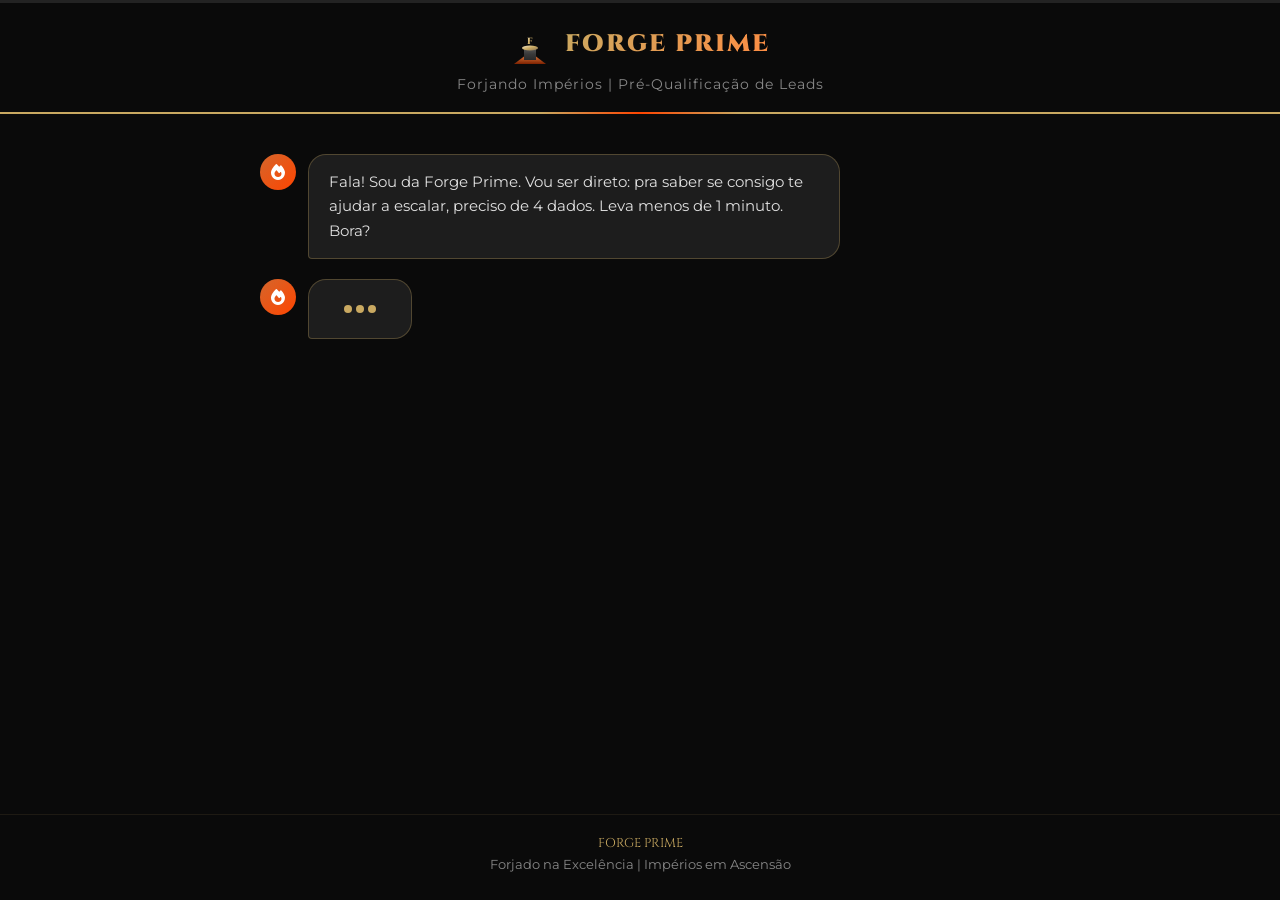
==== commit 00e1ca6a: "site com qualificação" ====
--- a/qualificacao.html
+++ b/qualificacao.html
@@ -17,8 +17,8 @@
 
     <meta charset="UTF-8">
     <meta name="viewport" content="width=device-width, initial-scale=1.0">
-    <title>Growth Forje | Pré-Qualificação</title>
-    <meta name="description" content="Pré-qualificação para novos clientes Growth Forje - Gestão de Tráfego e Design">
+    <title>Forge Prime | Pré-Qualificação</title>
+    <meta name="description" content="Pré-qualificação para novos clientes Forge Prime - Gestão de Tráfego e Design">
 
     <link rel="preconnect" href="https://fonts.googleapis.com">
     <link rel="preconnect" href="https://fonts.gstatic.com" crossorigin>
@@ -327,9 +327,9 @@
                 <path d="M 20 220 L 100 160 L 180 220 Z" fill="url(#fireBaseGradHeader)" opacity="0.9"/>
                 <rect x="70" y="140" width="60" height="60" fill="url(#metalGradHeader)"/>
                 <ellipse cx="100" cy="140" rx="40" ry="12" fill="url(#goldGradHeader)"/>
-                <text x="100" y="118" font-family="Cinzel" font-weight="900" font-size="45" fill="url(#goldGradHeader)" text-anchor="middle">G</text>
+                <text x="100" y="118" font-family="Cinzel" font-weight="900" font-size="45" fill="url(#goldGradHeader)" text-anchor="middle">F</text>
             </svg>
-            <span class="logo-text">GROWTH FORJE</span>
+            <span class="logo-text">FORGE PRIME</span>
         </div>
         <p class="header-subtitle">Forjando Impérios | Pré-Qualificação de Leads</p>
     </header>
@@ -350,8 +350,8 @@
     </div>
 
     <footer class="footer">
-        <div class="footer-brand">GROWTH FORJE</div>
-        <p>Forjado no Fogo | Impérios em Ascensão</p>
+        <div class="footer-brand">FORGE PRIME</div>
+        <p>Forjado na Excelência | Impérios em Ascensão</p>
     </footer>
 
     <script>
@@ -383,7 +383,7 @@
 const chatFlow = [
     {
         type: 'bot',
-        text: 'Fala! Sou da Growth Forje. Vou ser direto: pra saber se consigo te ajudar a escalar, preciso de 4 dados. Leva menos de 1 minuto. Bora?',
+        text: 'Fala! Sou da Forge Prime. Vou ser direto: pra saber se consigo te ajudar a escalar, preciso de 4 dados. Leva menos de 1 minuto. Bora?',
         delay: 500
     },
     {
@@ -410,8 +410,8 @@
         type: 'bot',
         text: 'Faturamento mensal médio?',
         options: [
-            { value: 'Ate 10k', label: 'Até R$ 10K' },
-            { value: '10k-30k', label: 'R$ 10K – R$ 30K' },
+            { value: '10k-15K', label: 'R$ 10K – R$ 15K' },
+            { value: '15k-30k', label: 'R$ 15K – R$ 30K' },
             { value: '30k-100k', label: 'R$ 30K – R$ 100K' },
             { value: '100k+', label: 'Acima de R$ 100K' }
         ],
@@ -421,8 +421,9 @@
         type: 'bot',
         text: 'Quanto você investe (ou pode investir) em tráfego pago por mês?',
         options: [
-            { value: 'Ate 3k', label: 'Até R$ 3K' },
-            { value: '3k-10k', label: 'R$ 3K – R$ 10K' },
+            { value: '1k-3K', label: 'R$ 1K - 3K' },
+            { value: '3k-5K', label: 'R$ 3K - 5K' },
+            { value: '5k-10k', label: 'R$ 5K – R$ 10K' },
             { value: '10k-30k', label: 'R$ 10K – R$ 30K' },
             { value: '30k+', label: 'Acima de R$ 30K' }
         ],
@@ -676,7 +677,7 @@
     formData.append('Faturamento', leadData.faturamento);
     formData.append('Investimento', leadData.investimento);
     formData.append('Data_Hora', new Date().toLocaleString('pt-BR'));
-    formData.append('Origem', 'Site Growth Forje - Pré-Qualificação');
+    formData.append('Origem', 'Site Forge Prime - Pré-Qualificação');
     
     // Configurações obrigatórias do FormSubmit.co
     formData.append('_captcha', 'false');           // Desativa captcha pra não bloquear
@@ -684,7 +685,7 @@
     formData.append('_subject', `Novo Lead: ${leadData.nome} - ${leadData.empresa}`);
     formData.append('_replyto', leadData.email);    // Permite responder direto pro lead
 
-    return fetch('https://formsubmit.co/ajax/growthforje@gmail.com', {
+    return fetch('https://formsubmit.co/ajax/talesedition@gmail.com', {
         method: 'POST',
         body: formData,
         headers: {
@@ -702,7 +703,7 @@
     finalScreen.style.display = 'flex';
     finalNome.textContent = leadData.nome || '';
     
-    const texto = `Olá! Sou ${leadData.nome} da ${leadData.empresa}. Acabei de fazer a pré-qualificação no site e quero saber mais sobre a Growth Forje.`;
+    const texto = `Olá! Sou ${leadData.nome} da ${leadData.empresa}. Acabei de fazer a pré-qualificação no site e quero saber mais sobre a Forge Prime.`;
     const encoded = encodeURIComponent(texto);
     whatsappFinalBtn.href = `https://wa.me/5522988231811?text=${encoded}`;
     
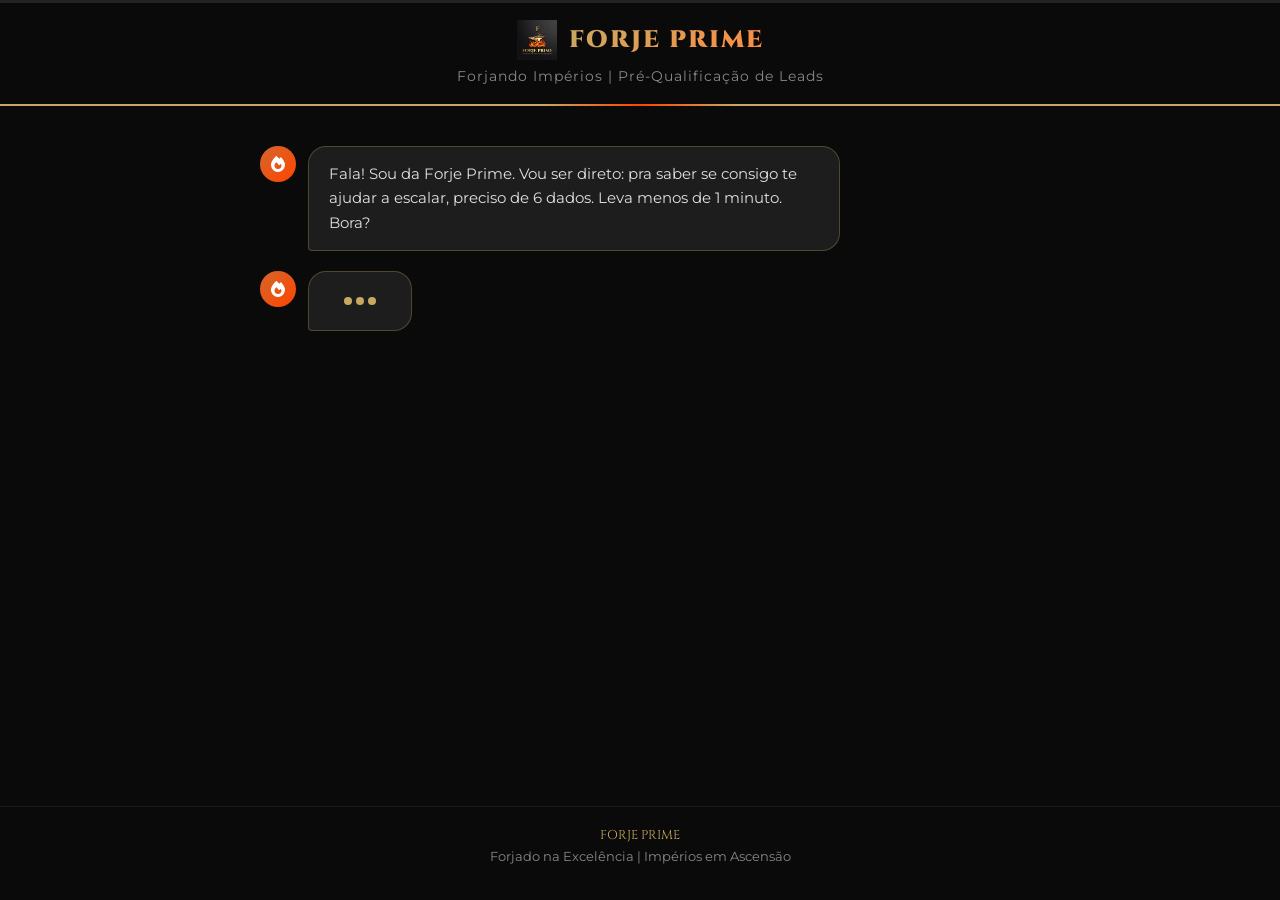
==== commit 82046a9c: "site finalizado" ====
--- a/qualificacao.html
+++ b/qualificacao.html
@@ -1,304 +1,80 @@
 <!DOCTYPE html>
 <html lang="pt-BR">
 <head>
-    <!-- Google Tag Manager -->
-    <script>
-    window.dataLayer = window.dataLayer || [];
-    (function(w,d,s,l,i){
-        w[l]=w[l]||[];
-        w[l].push({'gtm.start': new Date().getTime(), event:'gtm.js'});
-        var f=d.getElementsByTagName(s)[0],
-        j=d.createElement(s), dl=l!='dataLayer' ? '&l='+l : '';
-        j.async=true;
-        j.src='https://www.googletagmanager.com/gtm.js?id='+i+dl;
-        f.parentNode.insertBefore(j,f);
-    })(window,document,'script','dataLayer','GTM-K3TKJ8NL');
-    </script>
-
     <meta charset="UTF-8">
-    <meta name="viewport" content="width=device-width, initial-scale=1.0">
-    <title>Forge Prime | Pré-Qualificação</title>
-    <meta name="description" content="Pré-qualificação para novos clientes Forge Prime - Gestão de Tráfego e Design">
+    <meta name="viewport" content="width=device-width, initial-scale=1.0, maximum-scale=1.0, user-scalable=no">
+    <title>Forje Prime | Pré-Qualificação</title>
+    <meta name="description" content="Pré-qualificação para novos clientes Forje Prime - Gestão de Tráfego e Design">
+
+    <!-- Favicon -->
+    <link rel="icon" type="image/png" href="img/logo_forge_prime.png">
 
     <link rel="preconnect" href="https://fonts.googleapis.com">
     <link rel="preconnect" href="https://fonts.gstatic.com" crossorigin>
     <link href="https://fonts.googleapis.com/css2?family=Cinzel:wght@400;700;900&family=Montserrat:wght@300;400;600;800&display=swap" rel="stylesheet">
-    <link rel="stylesheet" href="https://cdnjs.cloudflare.com/ajax/libs/font-awesome/6.4.0/css/all.min.css">
+    <link rel="preload" href="https://cdnjs.cloudflare.com/ajax/libs/font-awesome/6.4.0/css/all.min.css" as="style" onload="this.onload=null;this.rel='stylesheet'">
+    <noscript><link rel="stylesheet" href="https://cdnjs.cloudflare.com/ajax/libs/font-awesome/6.4.0/css/all.min.css"></noscript>
 
     <style>
-        :root {
-            --ouro-forjado: #C9A961;
-            --ouro-claro: #f4e5c2;
-            --chama-viva: #FF4500;
-            --brasa-profunda: #D4662C;
-            --brasa-clara: #ff8c42;
-            --carvao-ardente: #0A0A0A;
-            --metal-escuro: #1a1a1a;
-            --cinza-texto: #e0e0e0;
-            --cinza-medio: #888;
-            --erro: #ff4444;
-        }
-
-        * { margin: 0; padding: 0; box-sizing: border-box; }
-        html { scroll-behavior: smooth; scrollbar-width: thin; scrollbar-color: var(--brasa-profunda) var(--carvao-ardente); }
-        body { font-family: 'Montserrat', sans-serif; background: var(--carvao-ardente); color: var(--cinza-texto); min-height: 100vh; display: flex; flex-direction: column; }
-
-        .header {
-            background: rgba(10, 10, 10, 0.95);
-            border-bottom: 2px solid var(--ouro-forjado);
-            padding: 20px 0;
-            text-align: center;
-            position: relative;
-            z-index: 10;
-            flex-shrink: 0;
-        }
-        .header::after {
-            content: '';
-            position: absolute;
-            bottom: -2px;
-            left: 50%;
-            transform: translateX(-50%);
-            width: 200px;
-            height: 2px;
-            background: linear-gradient(90deg, transparent, var(--chama-viva), transparent);
-        }
-        .logo-container { display: flex; align-items: center; justify-content: center; gap: 15px; }
-        .logo-icon { width: 40px; height: 48px; }
-        .logo-text {
-            font-family: 'Cinzel', serif;
-            font-weight: 900;
-            font-size: 1.5rem;
-            background: linear-gradient(135deg, var(--ouro-forjado), var(--brasa-clara));
-            -webkit-background-clip: text;
-            -webkit-text-fill-color: transparent;
-            background-clip: text;
-            letter-spacing: 2px;
-        }
-        .header-subtitle { color: var(--cinza-medio); font-size: 0.85rem; margin-top: 8px; letter-spacing: 1px; }
-
-        .chat-container {
-            flex: 1;
-            max-width: 800px;
-            width: 100%;
-            margin: 0 auto;
-            padding: 40px 20px;
-            display: flex;
-            flex-direction: column;
-            gap: 20px;
-            overflow-y: auto;
-            max-height: calc(100vh - 200px);
-            scroll-behavior: smooth;
-            scrollbar-width: thin;
-            scrollbar-color: var(--brasa-profunda) rgba(255,255,255,0.03);
-        }
-        .chat-container::-webkit-scrollbar { width: 6px; }
-        .chat-container::-webkit-scrollbar-track { background: rgba(255, 255, 255, 0.03); border-radius: 3px; margin: 4px 0; }
-        .chat-container::-webkit-scrollbar-thumb { background: linear-gradient(180deg, var(--brasa-profunda), var(--ouro-forjado)); border-radius: 3px; }
-        .chat-container::-webkit-scrollbar-thumb:hover { background: linear-gradient(180deg, var(--chama-viva), var(--brasa-clara)); }
-
-        .message {
-            display: flex;
-            align-items: flex-start;
-            gap: 12px;
-            opacity: 0;
-            transform: translateY(20px);
-            animation: fadeInUp 0.5s forwards;
-            flex-shrink: 0;
-        }
-        .message.bot { align-self: flex-start; }
-        .message.user { align-self: flex-end; flex-direction: row-reverse; }
-        .message.error { align-self: flex-start; padding-left: 48px; }
-        .message.error .message-bubble {
-            background: rgba(255, 68, 68, 0.1);
-            border: 1px solid rgba(255, 68, 68, 0.4);
-            color: #ff8888;
-            font-size: 0.85rem;
-            padding: 10px 16px;
-        }
-
-        .message-avatar {
-            width: 36px;
-            height: 36px;
-            border-radius: 50%;
-            display: flex;
-            align-items: center;
-            justify-content: center;
-            flex-shrink: 0;
-            font-size: 1rem;
-        }
-        .message.bot .message-avatar { background: linear-gradient(135deg, var(--brasa-profunda), var(--chama-viva)); color: white; }
-        .message.user .message-avatar { background: linear-gradient(135deg, var(--ouro-forjado), var(--brasa-clara)); color: var(--carvao-ardente); }
-
-        .message-bubble {
-            max-width: 70%;
-            padding: 15px 20px;
-            border-radius: 18px;
-            font-size: 0.95rem;
-            line-height: 1.6;
-            position: relative;
-        }
-        .message.bot .message-bubble {
-            background: rgba(255, 255, 255, 0.08);
-            border: 1px solid rgba(201, 169, 97, 0.3);
-            color: var(--cinza-texto);
-            border-bottom-left-radius: 4px;
-        }
-        .message.user .message-bubble {
-            background: linear-gradient(135deg, var(--ouro-forjado), var(--brasa-profunda));
-            color: white;
-            border-bottom-right-radius: 4px;
-        }
-
-        .options-container {
-            display: flex;
-            flex-wrap: wrap;
-            gap: 10px;
-            margin-top: 10px;
-            padding-left: 48px;
-            flex-shrink: 0;
-            animation: fadeInUp 0.3s forwards;
-        }
-        .option-btn {
-            background: linear-gradient(135deg, var(--brasa-profunda), var(--chama-viva));
-            color: white;
-            border: none;
-            padding: 12px 24px;
-            border-radius: 25px;
-            cursor: pointer;
-            font-family: 'Montserrat', sans-serif;
-            font-weight: 600;
-            font-size: 0.9rem;
-            transition: all 0.3s ease;
-            box-shadow: 0 4px 15px rgba(212, 102, 44, 0.3);
-        }
-        .option-btn:hover { transform: translateY(-2px); box-shadow: 0 6px 20px rgba(212, 102, 44, 0.5); }
-
-        .input-container {
-            display: none;
-            align-items: center;
-            gap: 10px;
-            margin-top: 10px;
-            padding-left: 48px;
-            animation: fadeInUp 0.3s forwards;
-            flex-shrink: 0;
-        }
-        .input-field {
-            flex: 1;
-            background: rgba(255, 255, 255, 0.05);
-            border: 1px solid rgba(201, 169, 97, 0.3);
-            border-radius: 25px;
-            padding: 12px 20px;
-            color: white;
-            font-family: 'Montserrat', sans-serif;
-            font-size: 0.95rem;
-            outline: none;
-            transition: all 0.3s ease;
-        }
-        .input-field:focus { border-color: var(--ouro-forjado); box-shadow: 0 0 10px rgba(201, 169, 97, 0.2); }
-        .input-field::placeholder { color: var(--cinza-medio); }
-        .input-field.erro { border-color: var(--erro); box-shadow: 0 0 10px rgba(255, 68, 68, 0.2); }
-
-        .send-btn {
-            width: 45px;
-            height: 45px;
-            border-radius: 50%;
-            background: linear-gradient(135deg, var(--ouro-forjado), var(--brasa-clara));
-            border: none;
-            color: var(--carvao-ardente);
-            cursor: pointer;
-            display: flex;
-            align-items: center;
-            justify-content: center;
-            transition: all 0.3s ease;
-            flex-shrink: 0;
-        }
-        .send-btn:hover { transform: scale(1.1); box-shadow: 0 0 20px rgba(201, 169, 97, 0.4); }
-
-        .progress-container {
-            position: fixed;
-            top: 0;
-            left: 0;
-            width: 100%;
-            height: 3px;
-            background: rgba(255, 255, 255, 0.1);
-            z-index: 1000;
-        }
-        .progress-bar {
-            height: 100%;
-            background: linear-gradient(90deg, var(--chama-viva), var(--ouro-forjado));
-            width: 0%;
-            transition: width 0.5s ease;
-        }
-
-        .typing-indicator { display: flex; gap: 4px; padding: 10px 15px; }
-        .typing-dot {
-            width: 8px;
-            height: 8px;
-            background: var(--ouro-forjado);
-            border-radius: 50%;
-            animation: typing 1.4s infinite;
-        }
-        .typing-dot:nth-child(2) { animation-delay: 0.2s; }
-        .typing-dot:nth-child(3) { animation-delay: 0.4s; }
-
-        .final-screen {
-            display: none;
-            text-align: center;
-            padding: 60px 20px;
-            animation: fadeInUp 0.8s forwards;
-            flex: 1;
-            flex-direction: column;
-            align-items: center;
-            justify-content: center;
-        }
-        .final-icon { font-size: 4rem; margin-bottom: 20px; }
-        .final-title { font-family: 'Cinzel', serif; font-size: 2rem; color: var(--ouro-forjado); margin-bottom: 15px; }
-        .final-text { color: var(--cinza-medio); margin-bottom: 30px; line-height: 1.7; max-width: 600px; }
-        .whatsapp-final-btn {
-            display: inline-flex;
-            align-items: center;
-            gap: 12px;
-            background: linear-gradient(135deg, #25D366, #128C7E);
-            color: white;
-            padding: 18px 40px;
-            border-radius: 50px;
-            text-decoration: none;
-            font-weight: 700;
-            font-size: 1.1rem;
-            transition: all 0.3s ease;
-            box-shadow: 0 10px 30px rgba(37, 211, 102, 0.3);
-            border: none;
-            cursor: pointer;
-            font-family: 'Montserrat', sans-serif;
-        }
-        .whatsapp-final-btn:hover { transform: translateY(-3px); box-shadow: 0 15px 40px rgba(37, 211, 102, 0.5); }
-        .whatsapp-final-btn i { font-size: 1.5rem; }
-
-        .footer {
-            text-align: center;
-            padding: 20px;
-            border-top: 1px solid rgba(201, 169, 97, 0.1);
-            color: var(--cinza-medio);
-            font-size: 0.8rem;
-            flex-shrink: 0;
-        }
-        .footer-brand { font-family: 'Cinzel', serif; color: var(--ouro-forjado); margin-bottom: 5px; }
-
-        @keyframes fadeInUp { to { opacity: 1; transform: translateY(0); } }
-        @keyframes typing { 0%, 60%, 100% { transform: translateY(0); } 30% { transform: translateY(-10px); } }
-
-        @media (max-width: 768px) {
-            .chat-container { padding: 20px 15px; max-height: calc(100vh - 180px); }
-            .message-bubble { max-width: 85%; padding: 12px 16px; font-size: 0.9rem; }
-            .options-container, .input-container { padding-left: 0; }
-            .option-btn { padding: 10px 18px; font-size: 0.85rem; }
-            .final-title { font-size: 1.5rem; }
-        }
+        :root{--ouro-forjado:#C9A961;--ouro-claro:#f4e5c2;--chama-viva:#FF4500;--brasa-profunda:#D4662C;--brasa-clara:#ff8c42;--carvao-ardente:#0A0A0A;--metal-escuro:#1a1a1a;--cinza-texto:#e0e0e0;--cinza-medio:#888;--erro:#ff4444}
+        *{margin:0;padding:0;box-sizing:border-box}
+        html{scroll-behavior:smooth;overflow-x:hidden;scrollbar-width:thin;scrollbar-color:var(--brasa-profunda) var(--carvao-ardente)}
+        body{font-family:'Montserrat',sans-serif;background:var(--carvao-ardente);color:var(--cinza-texto);min-height:100vh;display:flex;flex-direction:column;overflow-x:hidden}
+        .header{background:rgba(10,10,10,.95);border-bottom:2px solid var(--ouro-forjado);padding:20px 0;text-align:center;position:relative;z-index:10;flex-shrink:0}
+        .header::after{content:'';position:absolute;bottom:-2px;left:50%;transform:translateX(-50%);width:200px;height:2px;background:linear-gradient(90deg,transparent,var(--chama-viva),transparent)}
+        .logo-container{display:flex;align-items:center;justify-content:center;gap:12px}
+        .logo-img{height:40px;width:auto;display:block}
+        .logo-text{font-family:'Cinzel',serif;font-weight:900;font-size:1.5rem;background:linear-gradient(135deg,var(--ouro-forjado),var(--brasa-clara));-webkit-background-clip:text;-webkit-text-fill-color:transparent;background-clip:text;letter-spacing:2px}
+        .header-subtitle{color:var(--cinza-medio);font-size:.85rem;margin-top:8px;letter-spacing:1px}
+        .chat-container{flex:1;max-width:800px;width:100%;margin:0 auto;padding:40px 20px;display:flex;flex-direction:column;gap:20px;overflow-y:auto;max-height:calc(100vh - 200px);scroll-behavior:smooth;scrollbar-width:thin;scrollbar-color:var(--brasa-profunda) rgba(255,255,255,.03)}
+        .chat-container::-webkit-scrollbar{width:6px}
+        .chat-container::-webkit-scrollbar-track{background:rgba(255,255,255,.03);border-radius:3px;margin:4px 0}
+        .chat-container::-webkit-scrollbar-thumb{background:linear-gradient(180deg,var(--brasa-profunda),var(--ouro-forjado));border-radius:3px}
+        .message{display:flex;align-items:flex-start;gap:12px;opacity:0;transform:translateY(20px);animation:fadeInUp .5s forwards;flex-shrink:0}
+        .message.bot{align-self:flex-start}
+        .message.user{align-self:flex-end;flex-direction:row-reverse}
+        .message.error{align-self:flex-start;padding-left:48px}
+        .message.error .message-bubble{background:rgba(255,68,68,.1);border:1px solid rgba(255,68,68,.4);color:#ff8888;font-size:.85rem;padding:10px 16px}
+        .message-avatar{width:36px;height:36px;border-radius:50%;display:flex;align-items:center;justify-content:center;flex-shrink:0;font-size:1rem}
+        .message.bot .message-avatar{background:linear-gradient(135deg,var(--brasa-profunda),var(--chama-viva));color:white}
+        .message.user .message-avatar{background:linear-gradient(135deg,var(--ouro-forjado),var(--brasa-clara));color:var(--carvao-ardente)}
+        .message-bubble{max-width:70%;padding:15px 20px;border-radius:18px;font-size:.95rem;line-height:1.6;position:relative}
+        .message.bot .message-bubble{background:rgba(255,255,255,.08);border:1px solid rgba(201,169,97,.3);color:var(--cinza-texto);border-bottom-left-radius:4px}
+        .message.user .message-bubble{background:linear-gradient(135deg,var(--ouro-forjado),var(--brasa-profunda));color:white;border-bottom-right-radius:4px}
+        .options-container{display:flex;flex-wrap:wrap;gap:10px;margin-top:10px;padding-left:48px;flex-shrink:0;animation:fadeInUp .3s forwards}
+        .option-btn{background:linear-gradient(135deg,var(--brasa-profunda),var(--chama-viva));color:white;border:none;padding:12px 24px;border-radius:25px;cursor:pointer;font-family:'Montserrat',sans-serif;font-weight:600;font-size:.9rem;transition:all .3s;box-shadow:0 4px 15px rgba(212,102,44,.3)}
+        .option-btn:hover{transform:translateY(-2px);box-shadow:0 6px 20px rgba(212,102,44,.5)}
+        .input-container{display:none;align-items:center;gap:10px;margin-top:10px;padding-left:48px;animation:fadeInUp .3s forwards;flex-shrink:0}
+        .input-field{flex:1;background:rgba(255,255,255,.05);border:1px solid rgba(201,169,97,.3);border-radius:25px;padding:12px 20px;color:white;font-family:'Montserrat',sans-serif;font-size:.95rem;outline:none;transition:all .3s}
+        .input-field:focus{border-color:var(--ouro-forjado);box-shadow:0 0 10px rgba(201,169,97,.2)}
+        .input-field::placeholder{color:var(--cinza-medio)}
+        .input-field.erro{border-color:var(--erro);box-shadow:0 0 10px rgba(255,68,68,.2)}
+        .send-btn{width:45px;height:45px;border-radius:50%;background:linear-gradient(135deg,var(--ouro-forjado),var(--brasa-clara));border:none;color:var(--carvao-ardente);cursor:pointer;display:flex;align-items:center;justify-content:center;transition:all .3s;flex-shrink:0}
+        .send-btn:hover{transform:scale(1.1);box-shadow:0 0 20px rgba(201,169,97,.4)}
+        .progress-container{position:fixed;top:0;left:0;width:100%;height:3px;background:rgba(255,255,255,.1);z-index:1000}
+        .progress-bar{height:100%;background:linear-gradient(90deg,var(--chama-viva),var(--ouro-forjado));width:0%;transition:width .5s}
+        .typing-indicator{display:flex;gap:4px;padding:10px 15px}
+        .typing-dot{width:8px;height:8px;background:var(--ouro-forjado);border-radius:50%;animation:typing 1.4s infinite}
+        .typing-dot:nth-child(2){animation-delay:.2s}
+        .typing-dot:nth-child(3){animation-delay:.4s}
+        .final-screen{display:none;text-align:center;padding:60px 20px;animation:fadeInUp .8s forwards;flex:1;flex-direction:column;align-items:center;justify-content:center}
+        .final-icon{font-size:4rem;margin-bottom:20px}
+        .final-title{font-family:'Cinzel',serif;font-size:2rem;color:var(--ouro-forjado);margin-bottom:15px}
+        .final-text{color:var(--cinza-medio);margin-bottom:30px;line-height:1.7;max-width:600px}
+        .whatsapp-final-btn{display:inline-flex;align-items:center;gap:12px;background:linear-gradient(135deg,#25D366,#128C7E);color:white;padding:18px 40px;border-radius:50px;text-decoration:none;font-weight:700;font-size:1.1rem;transition:all .3s;box-shadow:0 10px 30px rgba(37,211,102,.3);border:none;cursor:pointer;font-family:'Montserrat',sans-serif}
+        .whatsapp-final-btn:hover{transform:translateY(-3px);box-shadow:0 15px 40px rgba(37,211,102,.5)}
+        .whatsapp-final-btn i{font-size:1.5rem}
+        .footer{text-align:center;padding:20px;border-top:1px solid rgba(201,169,97,.1);color:var(--cinza-medio);font-size:.8rem;flex-shrink:0}
+        .footer-brand{font-family:'Cinzel',serif;color:var(--ouro-forjado);margin-bottom:5px}
+        @keyframes fadeInUp{to{opacity:1;transform:translateY(0)}}
+        @keyframes typing{0%,60%,100%{transform:translateY(0)}30%{transform:translateY(-10px)}}
+        @media(max-width:768px){.chat-container{padding:20px 15px;max-height:calc(100vh - 180px)}.message-bubble{max-width:85%;padding:12px 16px;font-size:.9rem}.options-container,.input-container{padding-left:0}.option-btn{padding:10px 18px;font-size:.85rem}.final-title{font-size:1.5rem}}
     </style>
+    <base target="_blank">
 <base target="_blank">
 </head>
 <body>
-    <noscript><iframe src="https://www.googletagmanager.com/ns.html?id=GTM-K3TKJ8NL" height="0" width="0" style="display:none;visibility:hidden"></iframe></noscript>
+    <noscript><iframe src="https://www.googletagmanager.com/ns.html?id=GTM-K3TKJ8NL" height="0" width="0" style="display:none;visibility:hidden" loading="lazy"></iframe></noscript>
 
     <div class="progress-container">
         <div class="progress-bar" id="progressBar"></div>
@@ -306,30 +82,8 @@
 
     <header class="header">
         <div class="logo-container">
-            <svg class="logo-icon" viewBox="0 0 200 240" xmlns="http://www.w3.org/2000/svg">
-                <defs>
-                    <linearGradient id="goldGradHeader" x1="0%" y1="0%" x2="100%" y2="100%">
-                        <stop offset="0%" style="stop-color:#f4e5c2"/>
-                        <stop offset="50%" style="stop-color:#c9a961"/>
-                        <stop offset="100%" style="stop-color:#8b7355"/>
-                    </linearGradient>
-                    <linearGradient id="metalGradHeader" x1="0%" y1="0%" x2="0%" y2="100%">
-                        <stop offset="0%" style="stop-color:#5a5a5a"/>
-                        <stop offset="50%" style="stop-color:#3a3a3a"/>
-                        <stop offset="100%" style="stop-color:#2a2a2a"/>
-                    </linearGradient>
-                    <linearGradient id="fireBaseGradHeader" x1="0%" y1="100%" x2="0%" y2="0%">
-                        <stop offset="0%" style="stop-color:#8b2500"/>
-                        <stop offset="50%" style="stop-color:#d4662c"/>
-                        <stop offset="100%" style="stop-color:#ff8c42"/>
-                    </linearGradient>
-                </defs>
-                <path d="M 20 220 L 100 160 L 180 220 Z" fill="url(#fireBaseGradHeader)" opacity="0.9"/>
-                <rect x="70" y="140" width="60" height="60" fill="url(#metalGradHeader)"/>
-                <ellipse cx="100" cy="140" rx="40" ry="12" fill="url(#goldGradHeader)"/>
-                <text x="100" y="118" font-family="Cinzel" font-weight="900" font-size="45" fill="url(#goldGradHeader)" text-anchor="middle">F</text>
-            </svg>
-            <span class="logo-text">FORGE PRIME</span>
+            <img src="img/logo_forge_prime.png" alt="Forje Prime" class="logo-img">
+            <span class="logo-text">FORJE PRIME</span>
         </div>
         <p class="header-subtitle">Forjando Impérios | Pré-Qualificação de Leads</p>
     </header>
@@ -337,7 +91,7 @@
     <div class="chat-container" id="chatContainer"></div>
 
     <div class="final-screen" id="finalScreen">
-        <div class="final-icon">🔥</div>
+        <div class="final-icon">&#128293;</div>
         <h2 class="final-title">Pré-Qualificação Concluída!</h2>
         <p class="final-text">
             Obrigado, <strong id="finalNome"></strong>! Seu perfil foi enviado.<br>
@@ -350,138 +104,72 @@
     </div>
 
     <footer class="footer">
-        <div class="footer-brand">FORGE PRIME</div>
+        <div class="footer-brand">FORJE PRIME</div>
         <p>Forjado na Excelência | Impérios em Ascensão</p>
     </footer>
 
-    <script>
-const chatContainer = document.getElementById('chatContainer');
-const progressBar = document.getElementById('progressBar');
-const finalScreen = document.getElementById('finalScreen');
-const finalNome = document.getElementById('finalNome');
-const whatsappFinalBtn = document.getElementById('whatsappFinalBtn');
-
-let leadData = { nome: '', empresa: '', whatsapp: '', email: '', faturamento: '', investimento: '' };
-let currentStep = 0;
-const totalSteps = 6;
-let messageIndex = 0;
-
-function validarWhatsApp(numero) {
-    const limpo = numero.replace(/\D/g, '');
-    if (limpo.length < 10) return { valido: false, msg: 'Número incompleto. Digite DDD + número completo (mínimo 10 dígitos).' };
-    if (limpo.length > 11) return { valido: false, msg: 'Número muito longo. Verifique se não digitou algo a mais.' };
-    return { valido: true, formatado: limpo };
-}
-
-function validarEmail(email) {
-    const regex = /^[^\s@]+@[^\s@]+\.[^\s@]+$/;
-    if (!email.includes('@')) return { valido: false, msg: 'E-mail precisa conter @.' };
-    if (!regex.test(email)) return { valido: false, msg: 'E-mail inválido. Use o formato: nome@dominio.com' };
-    return { valido: true };
-}
-
-const chatFlow = [
-    {
-        type: 'bot',
-        text: 'Fala! Sou da Forge Prime. Vou ser direto: pra saber se consigo te ajudar a escalar, preciso de 4 dados. Leva menos de 1 minuto. Bora?',
-        delay: 500
-    },
-    {
-        type: 'bot',
-        text: 'Qual seu nome?',
-        input: 'nome',
-        placeholder: 'Digite seu nome',
-        validar: (val) => {
-            if (val.trim().length < 2) return { valido: false, msg: 'Nome muito curto. Digite seu nome completo.' };
-            return { valido: true };
-        }
-    },
-    {
-        type: 'bot',
-        text: 'Qual o nome da sua empresa?',
-        input: 'empresa',
-        placeholder: 'Nome da empresa',
-        validar: (val) => {
-            if (val.trim().length < 2) return { valido: false, msg: 'Nome da empresa muito curto.' };
-            return { valido: true };
-        }
-    },
-    {
-        type: 'bot',
-        text: 'Faturamento mensal médio?',
-        options: [
-            { value: '10k-15K', label: 'R$ 10K – R$ 15K' },
-            { value: '15k-30k', label: 'R$ 15K – R$ 30K' },
-            { value: '30k-100k', label: 'R$ 30K – R$ 100K' },
-            { value: '100k+', label: 'Acima de R$ 100K' }
-        ],
-        field: 'faturamento'
-    },
-    {
-        type: 'bot',
-        text: 'Quanto você investe (ou pode investir) em tráfego pago por mês?',
-        options: [
-            { value: '1k-3K', label: 'R$ 1K - 3K' },
-            { value: '3k-5K', label: 'R$ 3K - 5K' },
-            { value: '5k-10k', label: 'R$ 5K – R$ 10K' },
-            { value: '10k-30k', label: 'R$ 10K – R$ 30K' },
-            { value: '30k+', label: 'Acima de R$ 30K' }
-        ],
-        field: 'investimento'
-    },
-    {
-        type: 'bot',
-        text: 'WhatsApp com DDD. Só isso, sem pontos ou traços:',
-        input: 'whatsapp',
-        placeholder: '11999999999',
-        validar: (val) => validarWhatsApp(val)
-    },
-    {
-        type: 'bot',
-        text: 'E-mail pra contato:',
-        input: 'email',
-        placeholder: 'seu@email.com',
-        validar: (val) => validarEmail(val)
-    },
-    {
-        type: 'bot',
-        text: 'Perfeito. Analisando seu perfil...',
-        delay: 1200
-    }
+    <script defer>
+const chatContainer=document.getElementById('chatContainer');
+const progressBar=document.getElementById('progressBar');
+const finalScreen=document.getElementById('finalScreen');
+const finalNome=document.getElementById('finalNome');
+const whatsappFinalBtn=document.getElementById('whatsappFinalBtn');
+
+let leadData={nome:'',empresa:'',whatsapp:'',email:'',faturamento:'',investimento:''};
+let currentStep=0;
+const totalSteps=6;
+let messageIndex=0;
+
+function validarWhatsApp(numero){
+    const limpo=numero.replace(/\D/g,'');
+    if(limpo.length<10)return{valido:false,msg:'Número incompleto. Digite DDD + número completo (mínimo 10 dígitos).'};
+    if(limpo.length>11)return{valido:false,msg:'Número muito longo. Verifique se não digitou algo a mais.'};
+    return{valido:true,formatado:limpo};
+}
+
+function validarEmail(email){
+    const regex=/^[^\s@]+@[^\s@]+\.[^\s@]+$/;
+    if(!email.includes('@'))return{valido:false,msg:'E-mail precisa conter @.'};
+    if(!regex.test(email))return{valido:false,msg:'E-mail inválido. Use o formato: nome@dominio.com'};
+    return{valido:true};
+}
+
+const chatFlow=[
+    {type:'bot',text:'Fala! Sou da Forje Prime. Vou ser direto: pra saber se consigo te ajudar a escalar, preciso de 6 dados. Leva menos de 1 minuto. Bora?',delay:500},
+    {type:'bot',text:'Qual seu nome?',input:'nome',placeholder:'Digite seu nome',validar:(val)=>{if(val.trim().length<2)return{valido:false,msg:'Nome muito curto. Digite seu nome completo.'};return{valido:true};}},
+    {type:'bot',text:'Qual o nome da sua empresa?',input:'empresa',placeholder:'Nome da empresa',validar:(val)=>{if(val.trim().length<2)return{valido:false,msg:'Nome da empresa muito curto.'};return{valido:true};}},
+    {type:'bot',text:'Faturamento mensal médio?',options:[{value:'10k-15K',label:'R$ 10K – R$ 15K'},{value:'15k-30k',label:'R$ 15K – R$ 30K'},{value:'30k-100k',label:'R$ 30K – R$ 100K'},{value:'100k+',label:'Acima de R$ 100K'}],field:'faturamento'},
+    {type:'bot',text:'Quanto você investe (ou pode investir) em tráfego pago por mês?',options:[{value:'1k-3K',label:'R$ 1K - 3K'},{value:'3k-5K',label:'R$ 3K - 5K'},{value:'5k-10k',label:'R$ 5K – R$ 10K'},{value:'10k-30k',label:'R$ 10K – R$ 30K'},{value:'30k+',label:'Acima de R$ 30K'}],field:'investimento'},
+    {type:'bot',text:'WhatsApp com DDD. Só isso, sem pontos ou traços:',input:'whatsapp',placeholder:'11999999999',validar:(val)=>validarWhatsApp(val)},
+    {type:'bot',text:'E-mail pra contato:',input:'email',placeholder:'seu@email.com',validar:(val)=>validarEmail(val)},
+    {type:'bot',text:'Perfeito. Analisando seu perfil...',delay:400}
 ];
 
-function scrollToBottom() {
-    requestAnimationFrame(() => {
-        setTimeout(() => { chatContainer.scrollTop = chatContainer.scrollHeight; }, 50);
-    });
-}
-
-function updateProgress() {
-    const progress = ((currentStep) / totalSteps) * 100;
-    progressBar.style.width = progress + '%';
-}
-
-function replaceVariables(text) {
-    return text.replace('{nome}', leadData.nome || '');
-}
-
-function addMessage(type, text, isError = false) {
-    return new Promise(resolve => {
-        const messageDiv = document.createElement('div');
-        messageDiv.className = `message ${type}`;
-        if (isError) messageDiv.classList.add('error');
-
-        if (!isError) {
-            const avatar = document.createElement('div');
-            avatar.className = 'message-avatar';
-            avatar.innerHTML = type === 'bot' ? '<i class="fas fa-fire"></i>' : '<i class="fas fa-user"></i>';
+function scrollToBottom(){
+    requestAnimationFrame(()=>{setTimeout(()=>{chatContainer.scrollTop=chatContainer.scrollHeight},50)});
+}
+
+function updateProgress(){
+    progressBar.style.width=((currentStep)/totalSteps)*100+'%';
+}
+
+function replaceVariables(text){
+    return text.replace('{nome}',leadData.nome||'');
+}
+
+function addMessage(type,text,isError=false){
+    return new Promise(resolve=>{
+        const messageDiv=document.createElement('div');
+        messageDiv.className=`message ${type}`+(isError?' error':'');
+        if(!isError){
+            const avatar=document.createElement('div');
+            avatar.className='message-avatar';
+            avatar.innerHTML=type==='bot'?'<i class="fas fa-fire"></i>':'<i class="fas fa-user"></i>';
             messageDiv.appendChild(avatar);
         }
-
-        const bubble = document.createElement('div');
-        bubble.className = 'message-bubble';
-        bubble.textContent = replaceVariables(text);
-
+        const bubble=document.createElement('div');
+        bubble.className='message-bubble';
+        bubble.textContent=replaceVariables(text);
         messageDiv.appendChild(bubble);
         chatContainer.appendChild(messageDiv);
         scrollToBottom();
@@ -489,229 +177,150 @@
     });
 }
 
-function addTyping(delay = 700) {
-    return new Promise(resolve => {
-        const typingDiv = document.createElement('div');
-        typingDiv.className = 'message bot';
-        typingDiv.id = 'typingIndicator';
-
-        const avatar = document.createElement('div');
-        avatar.className = 'message-avatar';
-        avatar.innerHTML = '<i class="fas fa-fire"></i>';
-
-        const bubble = document.createElement('div');
-        bubble.className = 'message-bubble';
-        bubble.innerHTML = `<div class="typing-indicator"><div class="typing-dot"></div><div class="typing-dot"></div><div class="typing-dot"></div></div>`;
-
+function addTyping(delay=500){
+    return new Promise(resolve=>{
+        const typingDiv=document.createElement('div');
+        typingDiv.className='message bot';
+        typingDiv.id='typingIndicator';
+        const avatar=document.createElement('div');
+        avatar.className='message-avatar';
+        avatar.innerHTML='<i class="fas fa-fire"></i>';
+        const bubble=document.createElement('div');
+        bubble.className='message-bubble';
+        bubble.innerHTML='<div class="typing-indicator"><div class="typing-dot"></div><div class="typing-dot"></div><div class="typing-dot"></div></div>';
         typingDiv.appendChild(avatar);
         typingDiv.appendChild(bubble);
         chatContainer.appendChild(typingDiv);
         scrollToBottom();
-
-        setTimeout(() => { typingDiv.remove(); resolve(); }, delay);
+        setTimeout(()=>{typingDiv.remove();resolve()},delay);
     });
 }
 
-function addInput(field, placeholder, validador) {
-    const old = document.querySelector('.input-container');
-    if (old) old.remove();
-
-    const container = document.createElement('div');
-    container.className = 'input-container';
-    container.style.display = 'flex';
-
-    const input = document.createElement('input');
-    input.className = 'input-field';
-    input.placeholder = placeholder;
-    input.id = 'input';
-    
-    if (field === 'whatsapp') { input.inputMode = 'numeric'; input.type = 'tel'; }
-    else if (field === 'email') { input.type = 'email'; }
-    else { input.type = 'text'; }
-
-    const btn = document.createElement('button');
-    btn.className = 'send-btn';
-    btn.innerHTML = '→';
-
-    const processar = () => {
-        const value = input.value.trim();
-        if (!value) return;
-
-        if (validador) {
-            const resultado = validador(value);
-            if (!resultado.valido) {
+function addInput(field,placeholder,validador){
+    const old=document.querySelector('.input-container');
+    if(old)old.remove();
+    const container=document.createElement('div');
+    container.className='input-container';
+    container.style.display='flex';
+    const input=document.createElement('input');
+    input.className='input-field';
+    input.placeholder=placeholder;
+    input.id='input';
+    if(field==='whatsapp'){input.inputMode='numeric';input.type='tel';}
+    else if(field==='email'){input.type='email';}
+    else{input.type='text';}
+    const btn=document.createElement('button');
+    btn.className='send-btn';
+    btn.innerHTML='&#8594;';
+    const processar=()=>{
+        const value=input.value.trim();
+        if(!value)return;
+        if(validador){
+            const resultado=validador(value);
+            if(!resultado.valido){
                 input.classList.add('erro');
-                input.value = '';
-                input.placeholder = resultado.msg;
-                addMessage('bot', resultado.msg, true);
+                input.value='';
+                input.placeholder=resultado.msg;
+                addMessage('bot',resultado.msg,true);
                 scrollToBottom();
                 return;
             }
         }
-
         input.classList.remove('erro');
         container.remove();
-        document.querySelectorAll('.message.error').forEach(el => el.remove());
-
-        addMessage('user', value).then(() => {
-            leadData[field] = value;
+        document.querySelectorAll('.message.error').forEach(el=>el.remove());
+        addMessage('user',value).then(()=>{
+            leadData[field]=value;
             currentStep++;
             updateProgress();
-            setTimeout(processNextMessage, 300);
+            setTimeout(processNextMessage,200);
         });
     };
-
-    btn.onclick = processar;
-    input.addEventListener('keypress', e => { if (e.key === 'Enter') processar(); });
-
+    btn.onclick=processar;
+    input.addEventListener('keypress',e=>{if(e.key==='Enter')processar()});
     container.appendChild(input);
     container.appendChild(btn);
     chatContainer.appendChild(container);
     scrollToBottom();
-    
-    setTimeout(() => { input.focus(); setTimeout(scrollToBottom, 300); }, 100);
-}
-
-function addOptions(options, field) {
-    const container = document.createElement('div');
-    container.className = 'options-container';
-
-    options.forEach(opt => {
-        const btn = document.createElement('button');
-        btn.className = 'option-btn';
-        btn.textContent = opt.label;
-
-        btn.onclick = () => {
+    setTimeout(()=>{input.focus();setTimeout(scrollToBottom,300)},100);
+}
+
+function addOptions(options,field){
+    const container=document.createElement('div');
+    container.className='options-container';
+    options.forEach(opt=>{
+        const btn=document.createElement('button');
+        btn.className='option-btn';
+        btn.textContent=opt.label;
+        btn.onclick=()=>{
             container.remove();
-            addMessage('user', opt.label).then(() => {
-                leadData[field] = opt.value;
+            addMessage('user',opt.label).then(()=>{
+                leadData[field]=opt.value;
                 currentStep++;
                 updateProgress();
-                setTimeout(processNextMessage, 300);
+                setTimeout(processNextMessage,200);
             });
         };
         container.appendChild(btn);
     });
-
     chatContainer.appendChild(container);
     scrollToBottom();
 }
 
-async function processNextMessage() {
-    if (messageIndex >= chatFlow.length) {
-        finish();
-        return;
+async function processNextMessage(){
+    if(messageIndex>=chatFlow.length){finish();return;}
+    const msg=chatFlow[messageIndex];
+    messageIndex++;
+    if(msg.type==='bot'){
+        await addTyping(msg.delay||400);
+        await addMessage('bot',msg.text);
+        if(msg.input){addInput(msg.input,msg.placeholder,msg.validar);return;}
+        if(msg.options){addOptions(msg.options,msg.field);return;}
+        if(messageIndex>=chatFlow.length){setTimeout(finish,300);}
+        else{setTimeout(processNextMessage,150);}
     }
-
-    const msg = chatFlow[messageIndex];
-    messageIndex++;
-
-    if (msg.type === 'bot') {
-        await addTyping(msg.delay || 600);
-        await addMessage('bot', msg.text);
-
-        if (msg.input) {
-            addInput(msg.input, msg.placeholder, msg.validar);
-            return;
-        }
-
-        if (msg.options) {
-            addOptions(msg.options, msg.field);
-            return;
-        }
-
-        if (messageIndex >= chatFlow.length) {
-            setTimeout(finish, 800);
-        } else {
-            setTimeout(processNextMessage, 200);
-        }
-    }
-}
-
-// ===================================
-// ENVIO CORRIGIDO - FORMDATA EM VEZ DE JSON
-// ===================================
-
-function finish() {
-    progressBar.style.width = '100%';
-
-    window.dataLayer = window.dataLayer || [];
-    window.dataLayer.push({
-        event: 'lead_submit_attempt',
-        lead_nome: leadData.nome,
-        lead_empresa: leadData.empresa
+}
+
+function finish(){
+    progressBar.style.width='100%';
+    window.dataLayer=window.dataLayer||[];
+    window.dataLayer.push({event:'lead_submit_attempt',lead_nome:leadData.nome,lead_empresa:leadData.empresa});
+    showFinalScreen();
+    sendLeadAjax().then(()=>{
+        window.dataLayer.push({event:'generate_lead',currency:'BRL',value:1,lead_nome:leadData.nome,lead_empresa:leadData.empresa,lead_whatsapp:leadData.whatsapp,lead_email:leadData.email,lead_faturamento:leadData.faturamento,lead_investimento:leadData.investimento,lead_id:Date.now()});
+    }).catch(err=>{
+        console.error('Erro ao enviar:',err);
     });
-
-    sendLeadAjax()
-    .then(() => {
-        window.dataLayer.push({
-            event: 'generate_lead',
-            currency: 'BRL',
-            value: 1,
-            lead_nome: leadData.nome,
-            lead_empresa: leadData.empresa,
-            lead_whatsapp: leadData.whatsapp,
-            lead_email: leadData.email,
-            lead_faturamento: leadData.faturamento,
-            lead_investimento: leadData.investimento,
-            lead_id: Date.now()
-        });
-        showFinalScreen();
-    })
-    .catch(err => {
-        console.error('Erro ao enviar:', err);
-        // Mesmo com erro no e-mail, mostra o WhatsApp (não perde o lead)
-        showFinalScreen();
-    });
-}
-
-function sendLeadAjax() {
-    // FormSubmit.co funciona melhor com FormData do que JSON
-    const formData = new FormData();
-    
-    // Dados do lead
-    formData.append('Nome', leadData.nome);
-    formData.append('Empresa', leadData.empresa);
-    formData.append('WhatsApp', leadData.whatsapp);
-    formData.append('Email', leadData.email);
-    formData.append('Faturamento', leadData.faturamento);
-    formData.append('Investimento', leadData.investimento);
-    formData.append('Data_Hora', new Date().toLocaleString('pt-BR'));
-    formData.append('Origem', 'Site Forge Prime - Pré-Qualificação');
-    
-    // Configurações obrigatórias do FormSubmit.co
-    formData.append('_captcha', 'false');           // Desativa captcha pra não bloquear
-    formData.append('_template', 'table');          // Formatação em tabela no e-mail
-    formData.append('_subject', `Novo Lead: ${leadData.nome} - ${leadData.empresa}`);
-    formData.append('_replyto', leadData.email);    // Permite responder direto pro lead
-
-    return fetch('https://formsubmit.co/ajax/talesedition@gmail.com', {
-        method: 'POST',
-        body: formData,
-        headers: {
-            'Accept': 'application/json'
-        }
-        // IMPORTANTE: NÃO colocar 'Content-Type'. O browser seta automaticamente com o boundary correto para FormData
-    }).then(res => {
-        if (!res.ok) throw new Error('Erro no envio: ' + res.status);
-        return res.json();
-    });
-}
-
-function showFinalScreen() {
-    chatContainer.style.display = 'none';
-    finalScreen.style.display = 'flex';
-    finalNome.textContent = leadData.nome || '';
-    
-    const texto = `Olá! Sou ${leadData.nome} da ${leadData.empresa}. Acabei de fazer a pré-qualificação no site e quero saber mais sobre a Forge Prime.`;
-    const encoded = encodeURIComponent(texto);
-    whatsappFinalBtn.href = `https://wa.me/5522988231811?text=${encoded}`;
-    
-    window.scrollTo({ top: 0, behavior: 'smooth' });
+}
+
+function sendLeadAjax(){
+    const formData=new FormData();
+    formData.append('Nome',leadData.nome);
+    formData.append('Empresa',leadData.empresa);
+    formData.append('WhatsApp',leadData.whatsapp);
+    formData.append('Email',leadData.email);
+    formData.append('Faturamento',leadData.faturamento);
+    formData.append('Investimento',leadData.investimento);
+    formData.append('Data_Hora',new Date().toLocaleString('pt-BR'));
+    formData.append('Origem','Site Forje Prime - Pré-Qualificação');
+    formData.append('_captcha','false');
+    formData.append('_template','table');
+    formData.append('_subject',`Novo Lead: ${leadData.nome} - ${leadData.empresa}`);
+    formData.append('_replyto',leadData.email);
+    return fetch('https://formsubmit.co/ajax/talesedition@gmail.com',{method:'POST',body:formData,headers:{'Accept':'application/json'}}).then(res=>{if(!res.ok)throw new Error('Erro no envio: '+res.status);return res.json();});
+}
+
+function showFinalScreen(){
+    chatContainer.style.display='none';
+    finalScreen.style.display='flex';
+    finalNome.textContent=leadData.nome||'';
+    const texto=`Olá! Sou ${leadData.nome} da ${leadData.empresa}. Acabei de fazer a pré-qualificação no site e quero saber mais sobre a Forje Prime.`;
+    whatsappFinalBtn.href=`https://wa.me/5522988231811?text=${encodeURIComponent(texto)}`;
+    window.scrollTo({top:0,behavior:'smooth'});
 }
 
 updateProgress();
-setTimeout(processNextMessage, 400);
+setTimeout(processNextMessage,300);
     </script>
 </body>
 </html>
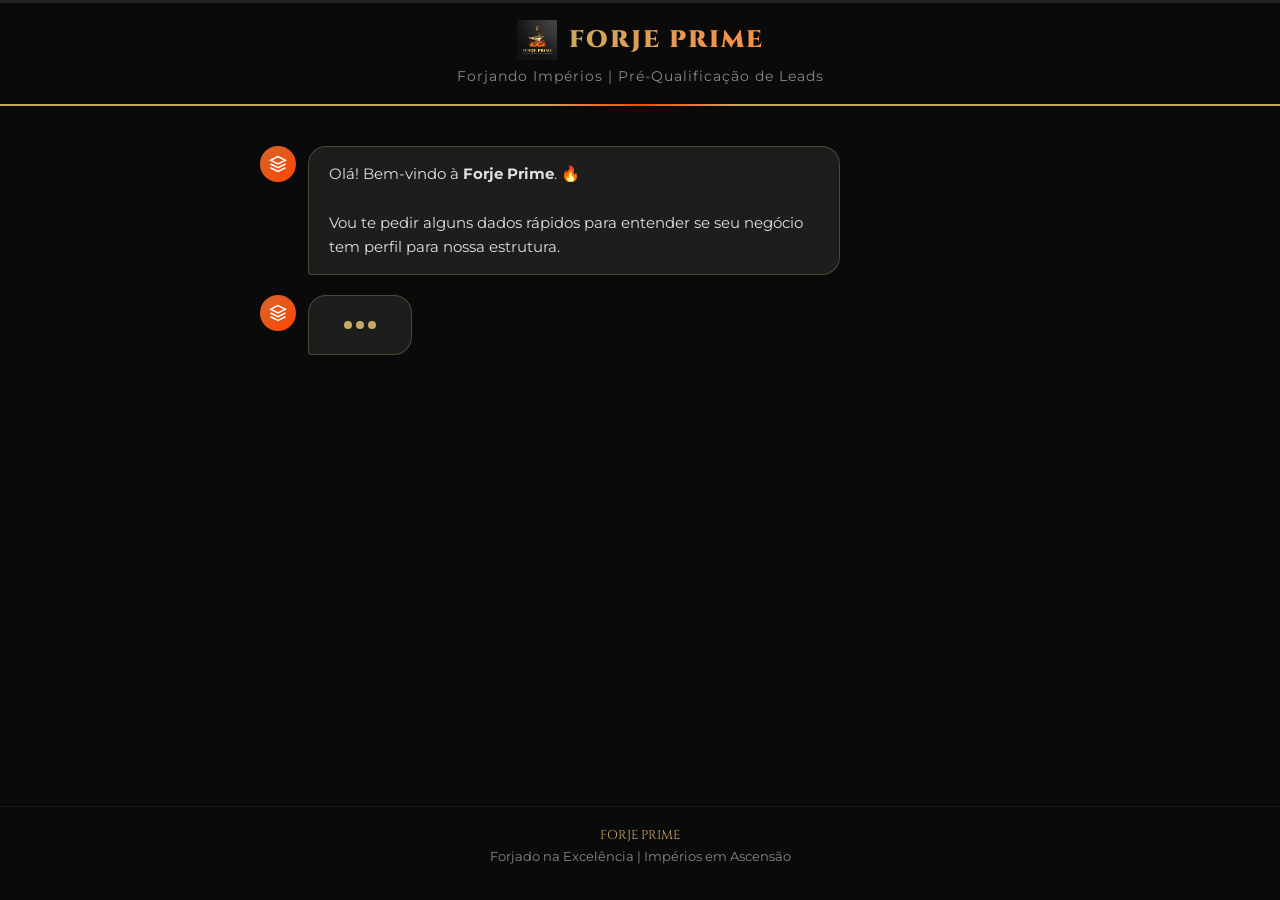
==== commit da074087: "site finalizado" ====
--- a/qualificacao.html
+++ b/qualificacao.html
@@ -4,22 +4,20 @@
     <meta charset="UTF-8">
     <meta name="viewport" content="width=device-width, initial-scale=1.0, maximum-scale=1.0, user-scalable=no">
     <title>Forje Prime | Pré-Qualificação</title>
+    <meta name="theme-color" content="#0A0A0A">
     <meta name="description" content="Pré-qualificação para novos clientes Forje Prime - Gestão de Tráfego e Design">
 
-    <!-- Favicon -->
     <link rel="icon" type="image/png" href="img/logo_forge_prime.png">
 
     <link rel="preconnect" href="https://fonts.googleapis.com">
     <link rel="preconnect" href="https://fonts.gstatic.com" crossorigin>
-    <link href="https://fonts.googleapis.com/css2?family=Cinzel:wght@400;700;900&family=Montserrat:wght@300;400;600;800&display=swap" rel="stylesheet">
-    <link rel="preload" href="https://cdnjs.cloudflare.com/ajax/libs/font-awesome/6.4.0/css/all.min.css" as="style" onload="this.onload=null;this.rel='stylesheet'">
-    <noscript><link rel="stylesheet" href="https://cdnjs.cloudflare.com/ajax/libs/font-awesome/6.4.0/css/all.min.css"></noscript>
+    <link href="https://fonts.googleapis.com/css2?family=Cinzel:wght@400;700;900&family=Montserrat:wght@400;600;800&display=swap" rel="stylesheet">
 
     <style>
         :root{--ouro-forjado:#C9A961;--ouro-claro:#f4e5c2;--chama-viva:#FF4500;--brasa-profunda:#D4662C;--brasa-clara:#ff8c42;--carvao-ardente:#0A0A0A;--metal-escuro:#1a1a1a;--cinza-texto:#e0e0e0;--cinza-medio:#888;--erro:#ff4444}
         *{margin:0;padding:0;box-sizing:border-box}
         html{scroll-behavior:smooth;overflow-x:hidden;scrollbar-width:thin;scrollbar-color:var(--brasa-profunda) var(--carvao-ardente)}
-        body{font-family:'Montserrat',sans-serif;background:var(--carvao-ardente);color:var(--cinza-texto);min-height:100vh;display:flex;flex-direction:column;overflow-x:hidden}
+        body{font-family:'Montserrat',Arial,sans-serif;background:var(--carvao-ardente);color:var(--cinza-texto);min-height:100vh;display:flex;flex-direction:column;overflow-x:hidden}
         .header{background:rgba(10,10,10,.95);border-bottom:2px solid var(--ouro-forjado);padding:20px 0;text-align:center;position:relative;z-index:10;flex-shrink:0}
         .header::after{content:'';position:absolute;bottom:-2px;left:50%;transform:translateX(-50%);width:200px;height:2px;background:linear-gradient(90deg,transparent,var(--chama-viva),transparent)}
         .logo-container{display:flex;align-items:center;justify-content:center;gap:12px}
@@ -35,9 +33,11 @@
         .message.user{align-self:flex-end;flex-direction:row-reverse}
         .message.error{align-self:flex-start;padding-left:48px}
         .message.error .message-bubble{background:rgba(255,68,68,.1);border:1px solid rgba(255,68,68,.4);color:#ff8888;font-size:.85rem;padding:10px 16px}
-        .message-avatar{width:36px;height:36px;border-radius:50%;display:flex;align-items:center;justify-content:center;flex-shrink:0;font-size:1rem}
+        .message-avatar{width:36px;height:36px;border-radius:50%;display:flex;align-items:center;justify-content:center;flex-shrink:0}
         .message.bot .message-avatar{background:linear-gradient(135deg,var(--brasa-profunda),var(--chama-viva));color:white}
+        .message.bot .message-avatar svg{width:18px;height:18px}
         .message.user .message-avatar{background:linear-gradient(135deg,var(--ouro-forjado),var(--brasa-clara));color:var(--carvao-ardente)}
+        .message.user .message-avatar svg{width:18px;height:18px}
         .message-bubble{max-width:70%;padding:15px 20px;border-radius:18px;font-size:.95rem;line-height:1.6;position:relative}
         .message.bot .message-bubble{background:rgba(255,255,255,.08);border:1px solid rgba(201,169,97,.3);color:var(--cinza-texto);border-bottom-left-radius:4px}
         .message.user .message-bubble{background:linear-gradient(135deg,var(--ouro-forjado),var(--brasa-profunda));color:white;border-bottom-right-radius:4px}
@@ -63,14 +63,15 @@
         .final-text{color:var(--cinza-medio);margin-bottom:30px;line-height:1.7;max-width:600px}
         .whatsapp-final-btn{display:inline-flex;align-items:center;gap:12px;background:linear-gradient(135deg,#25D366,#128C7E);color:white;padding:18px 40px;border-radius:50px;text-decoration:none;font-weight:700;font-size:1.1rem;transition:all .3s;box-shadow:0 10px 30px rgba(37,211,102,.3);border:none;cursor:pointer;font-family:'Montserrat',sans-serif}
         .whatsapp-final-btn:hover{transform:translateY(-3px);box-shadow:0 15px 40px rgba(37,211,102,.5)}
-        .whatsapp-final-btn i{font-size:1.5rem}
+        .whatsapp-final-btn svg{width:24px;height:24px}
         .footer{text-align:center;padding:20px;border-top:1px solid rgba(201,169,97,.1);color:var(--cinza-medio);font-size:.8rem;flex-shrink:0}
         .footer-brand{font-family:'Cinzel',serif;color:var(--ouro-forjado);margin-bottom:5px}
         @keyframes fadeInUp{to{opacity:1;transform:translateY(0)}}
         @keyframes typing{0%,60%,100%{transform:translateY(0)}30%{transform:translateY(-10px)}}
         @media(max-width:768px){.chat-container{padding:20px 15px;max-height:calc(100vh - 180px)}.message-bubble{max-width:85%;padding:12px 16px;font-size:.9rem}.options-container,.input-container{padding-left:0}.option-btn{padding:10px 18px;font-size:.85rem}.final-title{font-size:1.5rem}}
+        @media (prefers-reduced-motion: reduce) {*,*::before,*::after{animation-duration:.01ms!important;animation-iteration-count:1!important;transition-duration:.01ms!important}}
     </style>
-    <base target="_blank">
+<base target="_blank">
 <base target="_blank">
 </head>
 <body>
@@ -82,7 +83,7 @@
 
     <header class="header">
         <div class="logo-container">
-            <img src="img/logo_forge_prime.png" alt="Forje Prime" class="logo-img">
+            <img src="img/logo_forge_prime.png" alt="Forje Prime" class="logo-img" width="40" height="40">
             <span class="logo-text">FORJE PRIME</span>
         </div>
         <p class="header-subtitle">Forjando Impérios | Pré-Qualificação de Leads</p>
@@ -97,8 +98,8 @@
             Obrigado, <strong id="finalNome"></strong>! Seu perfil foi enviado.<br>
             Clique abaixo para falar diretamente com nosso time no WhatsApp.
         </p>
-        <a href="#" target="_blank" class="whatsapp-final-btn" id="whatsappFinalBtn">
-            <i class="fab fa-whatsapp"></i>
+        <a href="#" class="whatsapp-final-btn" id="whatsappFinalBtn">
+            <svg width="24" height="24" viewBox="0 0 24 24" fill="currentColor"><path d="M17.472 14.382c-.297-.149-1.758-.867-2.03-.967-.273-.099-.471-.148-.67.15-.197.297-.767.966-.94 1.164-.173.199-.347.223-.644.075-.297-.15-1.255-.463-2.39-1.475-.883-.788-1.48-1.761-1.653-2.059-.173-.297-.018-.458.13-.606.134-.133.298-.347.446-.52.149-.174.198-.298.298-.497.099-.198.05-.371-.025-.52-.075-.149-.669-1.612-.916-2.207-.242-.579-.487-.5-.669-.51-.173-.008-.371-.01-.57-.01-.198 0-.52.074-.792.372-.272.297-1.04 1.016-1.04 2.479 0 1.462 1.065 2.875 1.213 3.074.149.198 2.096 3.2 5.077 4.487.709.306 1.262.489 1.694.625.712.227 1.36.195 1.871.118.571-.085 1.758-.719 2.006-1.413.248-.694.248-1.289.173-1.413-.074-.124-.272-.198-.57-.347m-5.421 7.403h-.004a9.87 9.87 0 01-5.031-1.378l-.361-.214-3.741.982.998-3.648-.235-.374a9.86 9.86 0 01-1.51-5.26c.001-5.45 4.436-9.884 9.888-9.884 2.64 0 5.122 1.03 6.988 2.898a9.825 9.825 0 012.893 6.994c-.003 5.45-4.437 9.884-9.885 9.884m8.413-18.297A11.815 11.815 0 0012.05 0C8.741 0 8.333.014 7.053.072 2.695.272.273 2.69.073 7.052.014 8.333 0 8.741 0 12c0 3.259.014 3.668.072 4.948.2 4.358 2.618 6.78 6.98 6.98C8.333 23.986 8.741 24 12 24c3.259 0 3.668-.014 4.948-.072 4.354-.2 6.782-2.618 6.979-6.98.059-1.28.073-1.689.073-4.948 0-3.259-.014-3.667-.072-4.947-.196-4.354-2.617-6.78-6.979-6.98C15.668.014 15.259 0 12 0zm0 5.838a6.162 6.162 0 100 12.324 6.162 6.162 0 000-12.324zM12 16a4 4 0 110-8 4 4 0 010 8zm6.406-11.845a1.44 1.44 0 100 2.881 1.44 1.44 0 000-2.881z"/></svg>
             <span>Falar no WhatsApp</span>
         </a>
     </div>
@@ -108,219 +109,10 @@
         <p>Forjado na Excelência | Impérios em Ascensão</p>
     </footer>
 
-    <script defer>
-const chatContainer=document.getElementById('chatContainer');
-const progressBar=document.getElementById('progressBar');
-const finalScreen=document.getElementById('finalScreen');
-const finalNome=document.getElementById('finalNome');
-const whatsappFinalBtn=document.getElementById('whatsappFinalBtn');
+    <script src="qualificacao.js" defer></script>
 
-let leadData={nome:'',empresa:'',whatsapp:'',email:'',faturamento:'',investimento:''};
-let currentStep=0;
-const totalSteps=6;
-let messageIndex=0;
-
-function validarWhatsApp(numero){
-    const limpo=numero.replace(/\D/g,'');
-    if(limpo.length<10)return{valido:false,msg:'Número incompleto. Digite DDD + número completo (mínimo 10 dígitos).'};
-    if(limpo.length>11)return{valido:false,msg:'Número muito longo. Verifique se não digitou algo a mais.'};
-    return{valido:true,formatado:limpo};
-}
-
-function validarEmail(email){
-    const regex=/^[^\s@]+@[^\s@]+\.[^\s@]+$/;
-    if(!email.includes('@'))return{valido:false,msg:'E-mail precisa conter @.'};
-    if(!regex.test(email))return{valido:false,msg:'E-mail inválido. Use o formato: nome@dominio.com'};
-    return{valido:true};
-}
-
-const chatFlow=[
-    {type:'bot',text:'Fala! Sou da Forje Prime. Vou ser direto: pra saber se consigo te ajudar a escalar, preciso de 6 dados. Leva menos de 1 minuto. Bora?',delay:500},
-    {type:'bot',text:'Qual seu nome?',input:'nome',placeholder:'Digite seu nome',validar:(val)=>{if(val.trim().length<2)return{valido:false,msg:'Nome muito curto. Digite seu nome completo.'};return{valido:true};}},
-    {type:'bot',text:'Qual o nome da sua empresa?',input:'empresa',placeholder:'Nome da empresa',validar:(val)=>{if(val.trim().length<2)return{valido:false,msg:'Nome da empresa muito curto.'};return{valido:true};}},
-    {type:'bot',text:'Faturamento mensal médio?',options:[{value:'10k-15K',label:'R$ 10K – R$ 15K'},{value:'15k-30k',label:'R$ 15K – R$ 30K'},{value:'30k-100k',label:'R$ 30K – R$ 100K'},{value:'100k+',label:'Acima de R$ 100K'}],field:'faturamento'},
-    {type:'bot',text:'Quanto você investe (ou pode investir) em tráfego pago por mês?',options:[{value:'1k-3K',label:'R$ 1K - 3K'},{value:'3k-5K',label:'R$ 3K - 5K'},{value:'5k-10k',label:'R$ 5K – R$ 10K'},{value:'10k-30k',label:'R$ 10K – R$ 30K'},{value:'30k+',label:'Acima de R$ 30K'}],field:'investimento'},
-    {type:'bot',text:'WhatsApp com DDD. Só isso, sem pontos ou traços:',input:'whatsapp',placeholder:'11999999999',validar:(val)=>validarWhatsApp(val)},
-    {type:'bot',text:'E-mail pra contato:',input:'email',placeholder:'seu@email.com',validar:(val)=>validarEmail(val)},
-    {type:'bot',text:'Perfeito. Analisando seu perfil...',delay:400}
-];
-
-function scrollToBottom(){
-    requestAnimationFrame(()=>{setTimeout(()=>{chatContainer.scrollTop=chatContainer.scrollHeight},50)});
-}
-
-function updateProgress(){
-    progressBar.style.width=((currentStep)/totalSteps)*100+'%';
-}
-
-function replaceVariables(text){
-    return text.replace('{nome}',leadData.nome||'');
-}
-
-function addMessage(type,text,isError=false){
-    return new Promise(resolve=>{
-        const messageDiv=document.createElement('div');
-        messageDiv.className=`message ${type}`+(isError?' error':'');
-        if(!isError){
-            const avatar=document.createElement('div');
-            avatar.className='message-avatar';
-            avatar.innerHTML=type==='bot'?'<i class="fas fa-fire"></i>':'<i class="fas fa-user"></i>';
-            messageDiv.appendChild(avatar);
-        }
-        const bubble=document.createElement('div');
-        bubble.className='message-bubble';
-        bubble.textContent=replaceVariables(text);
-        messageDiv.appendChild(bubble);
-        chatContainer.appendChild(messageDiv);
-        scrollToBottom();
-        resolve();
-    });
-}
-
-function addTyping(delay=500){
-    return new Promise(resolve=>{
-        const typingDiv=document.createElement('div');
-        typingDiv.className='message bot';
-        typingDiv.id='typingIndicator';
-        const avatar=document.createElement('div');
-        avatar.className='message-avatar';
-        avatar.innerHTML='<i class="fas fa-fire"></i>';
-        const bubble=document.createElement('div');
-        bubble.className='message-bubble';
-        bubble.innerHTML='<div class="typing-indicator"><div class="typing-dot"></div><div class="typing-dot"></div><div class="typing-dot"></div></div>';
-        typingDiv.appendChild(avatar);
-        typingDiv.appendChild(bubble);
-        chatContainer.appendChild(typingDiv);
-        scrollToBottom();
-        setTimeout(()=>{typingDiv.remove();resolve()},delay);
-    });
-}
-
-function addInput(field,placeholder,validador){
-    const old=document.querySelector('.input-container');
-    if(old)old.remove();
-    const container=document.createElement('div');
-    container.className='input-container';
-    container.style.display='flex';
-    const input=document.createElement('input');
-    input.className='input-field';
-    input.placeholder=placeholder;
-    input.id='input';
-    if(field==='whatsapp'){input.inputMode='numeric';input.type='tel';}
-    else if(field==='email'){input.type='email';}
-    else{input.type='text';}
-    const btn=document.createElement('button');
-    btn.className='send-btn';
-    btn.innerHTML='&#8594;';
-    const processar=()=>{
-        const value=input.value.trim();
-        if(!value)return;
-        if(validador){
-            const resultado=validador(value);
-            if(!resultado.valido){
-                input.classList.add('erro');
-                input.value='';
-                input.placeholder=resultado.msg;
-                addMessage('bot',resultado.msg,true);
-                scrollToBottom();
-                return;
-            }
-        }
-        input.classList.remove('erro');
-        container.remove();
-        document.querySelectorAll('.message.error').forEach(el=>el.remove());
-        addMessage('user',value).then(()=>{
-            leadData[field]=value;
-            currentStep++;
-            updateProgress();
-            setTimeout(processNextMessage,200);
-        });
-    };
-    btn.onclick=processar;
-    input.addEventListener('keypress',e=>{if(e.key==='Enter')processar()});
-    container.appendChild(input);
-    container.appendChild(btn);
-    chatContainer.appendChild(container);
-    scrollToBottom();
-    setTimeout(()=>{input.focus();setTimeout(scrollToBottom,300)},100);
-}
-
-function addOptions(options,field){
-    const container=document.createElement('div');
-    container.className='options-container';
-    options.forEach(opt=>{
-        const btn=document.createElement('button');
-        btn.className='option-btn';
-        btn.textContent=opt.label;
-        btn.onclick=()=>{
-            container.remove();
-            addMessage('user',opt.label).then(()=>{
-                leadData[field]=opt.value;
-                currentStep++;
-                updateProgress();
-                setTimeout(processNextMessage,200);
-            });
-        };
-        container.appendChild(btn);
-    });
-    chatContainer.appendChild(container);
-    scrollToBottom();
-}
-
-async function processNextMessage(){
-    if(messageIndex>=chatFlow.length){finish();return;}
-    const msg=chatFlow[messageIndex];
-    messageIndex++;
-    if(msg.type==='bot'){
-        await addTyping(msg.delay||400);
-        await addMessage('bot',msg.text);
-        if(msg.input){addInput(msg.input,msg.placeholder,msg.validar);return;}
-        if(msg.options){addOptions(msg.options,msg.field);return;}
-        if(messageIndex>=chatFlow.length){setTimeout(finish,300);}
-        else{setTimeout(processNextMessage,150);}
-    }
-}
-
-function finish(){
-    progressBar.style.width='100%';
-    window.dataLayer=window.dataLayer||[];
-    window.dataLayer.push({event:'lead_submit_attempt',lead_nome:leadData.nome,lead_empresa:leadData.empresa});
-    showFinalScreen();
-    sendLeadAjax().then(()=>{
-        window.dataLayer.push({event:'generate_lead',currency:'BRL',value:1,lead_nome:leadData.nome,lead_empresa:leadData.empresa,lead_whatsapp:leadData.whatsapp,lead_email:leadData.email,lead_faturamento:leadData.faturamento,lead_investimento:leadData.investimento,lead_id:Date.now()});
-    }).catch(err=>{
-        console.error('Erro ao enviar:',err);
-    });
-}
-
-function sendLeadAjax(){
-    const formData=new FormData();
-    formData.append('Nome',leadData.nome);
-    formData.append('Empresa',leadData.empresa);
-    formData.append('WhatsApp',leadData.whatsapp);
-    formData.append('Email',leadData.email);
-    formData.append('Faturamento',leadData.faturamento);
-    formData.append('Investimento',leadData.investimento);
-    formData.append('Data_Hora',new Date().toLocaleString('pt-BR'));
-    formData.append('Origem','Site Forje Prime - Pré-Qualificação');
-    formData.append('_captcha','false');
-    formData.append('_template','table');
-    formData.append('_subject',`Novo Lead: ${leadData.nome} - ${leadData.empresa}`);
-    formData.append('_replyto',leadData.email);
-    return fetch('https://formsubmit.co/ajax/talesedition@gmail.com',{method:'POST',body:formData,headers:{'Accept':'application/json'}}).then(res=>{if(!res.ok)throw new Error('Erro no envio: '+res.status);return res.json();});
-}
-
-function showFinalScreen(){
-    chatContainer.style.display='none';
-    finalScreen.style.display='flex';
-    finalNome.textContent=leadData.nome||'';
-    const texto=`Olá! Sou ${leadData.nome} da ${leadData.empresa}. Acabei de fazer a pré-qualificação no site e quero saber mais sobre a Forje Prime.`;
-    whatsappFinalBtn.href=`https://wa.me/5522988231811?text=${encodeURIComponent(texto)}`;
-    window.scrollTo({top:0,behavior:'smooth'});
-}
-
-updateProgress();
-setTimeout(processNextMessage,300);
-    </script>
+    <script>(function(w,d,s,l,i){w[l]=w[l]||[];w[l].push({'gtm.start':new Date().getTime(),event:'gtm.js'});var f=d.getElementsByTagName(s)[0],j=d.createElement(s),dl=l!='dataLayer'?'&l='+l:'';j.async=true;j.src='https://www.googletagmanager.com/gtm.js?id='+i+dl;f.parentNode.insertBefore(j,f);})(window,document,'script','dataLayer','GTM-K3TKJ8NL');</script>
+    <script async src="https://www.googletagmanager.com/gtag/js?id=G-L6N52DJNLE"></script>
+    <script>window.dataLayer=window.dataLayer||[];function gtag(){dataLayer.push(arguments);}gtag('js',new Date());gtag('config','G-L6N52DJNLE');</script>
 </body>
 </html>
